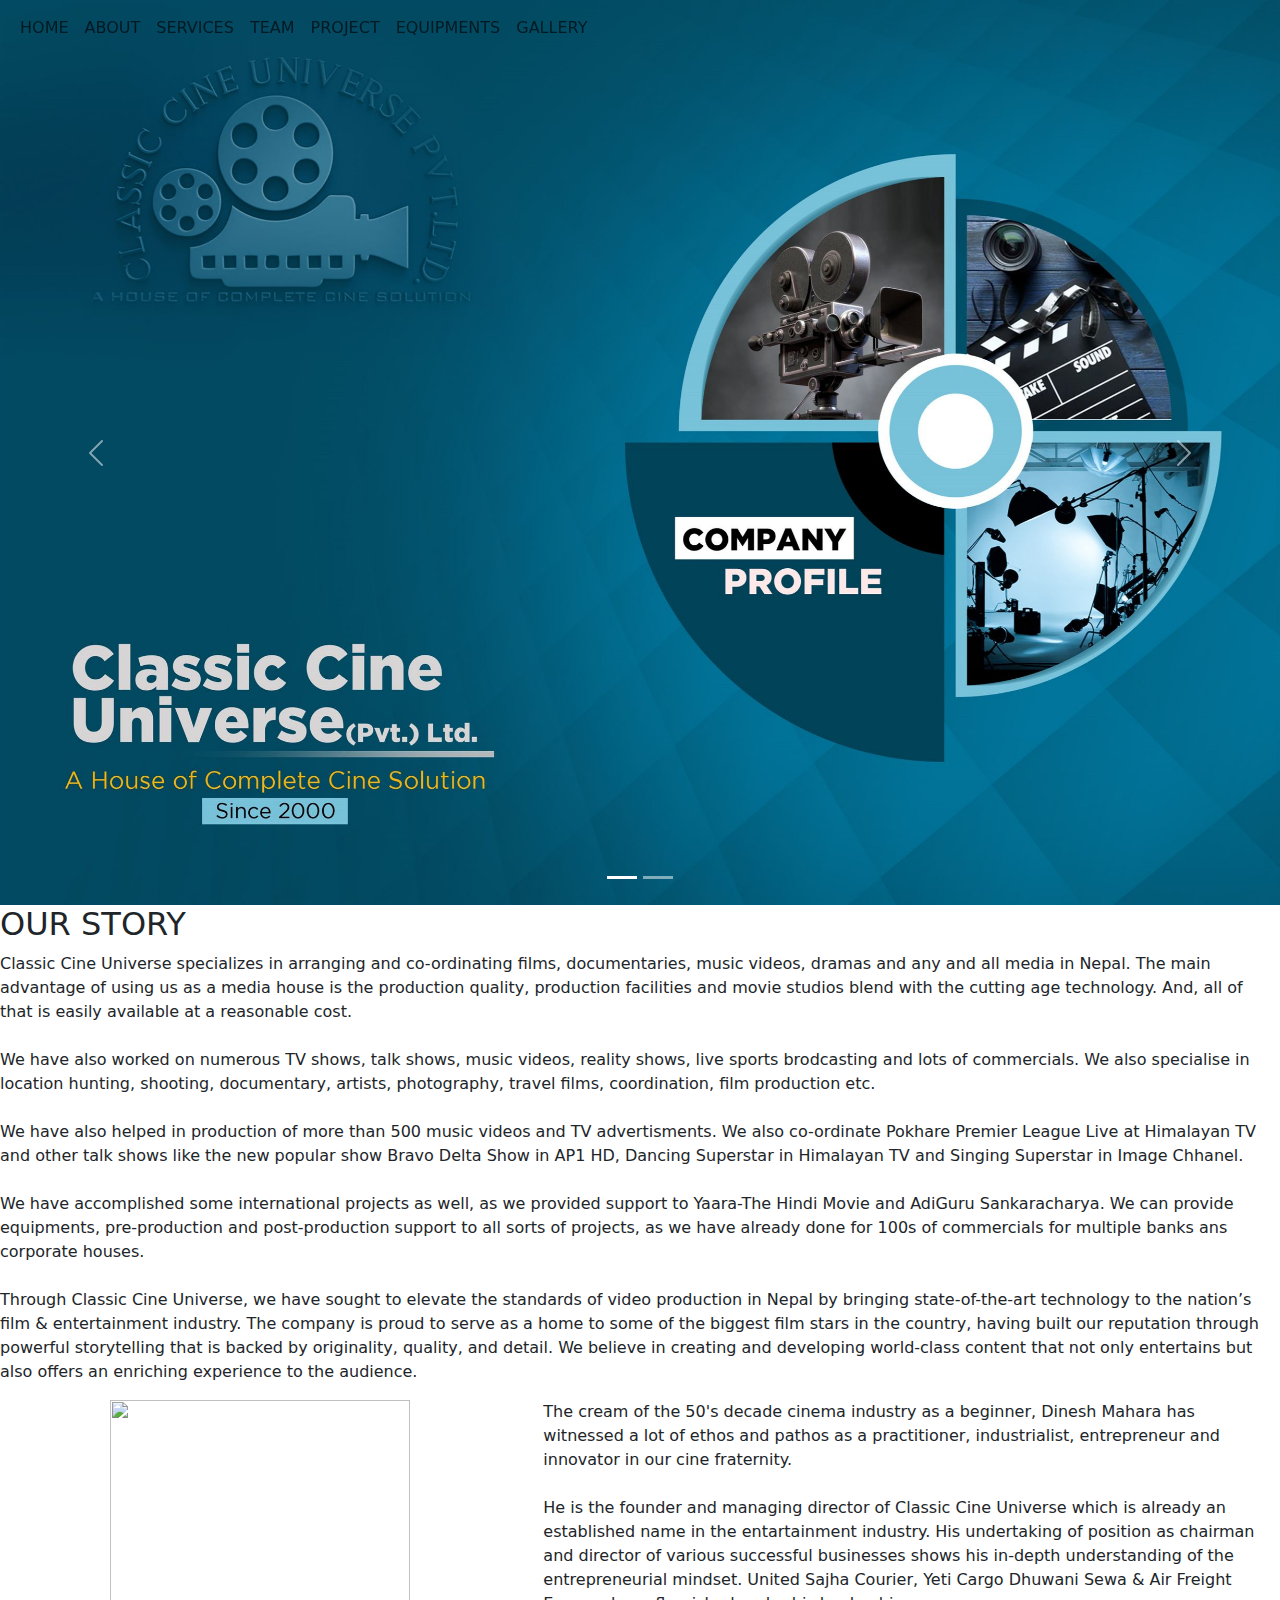
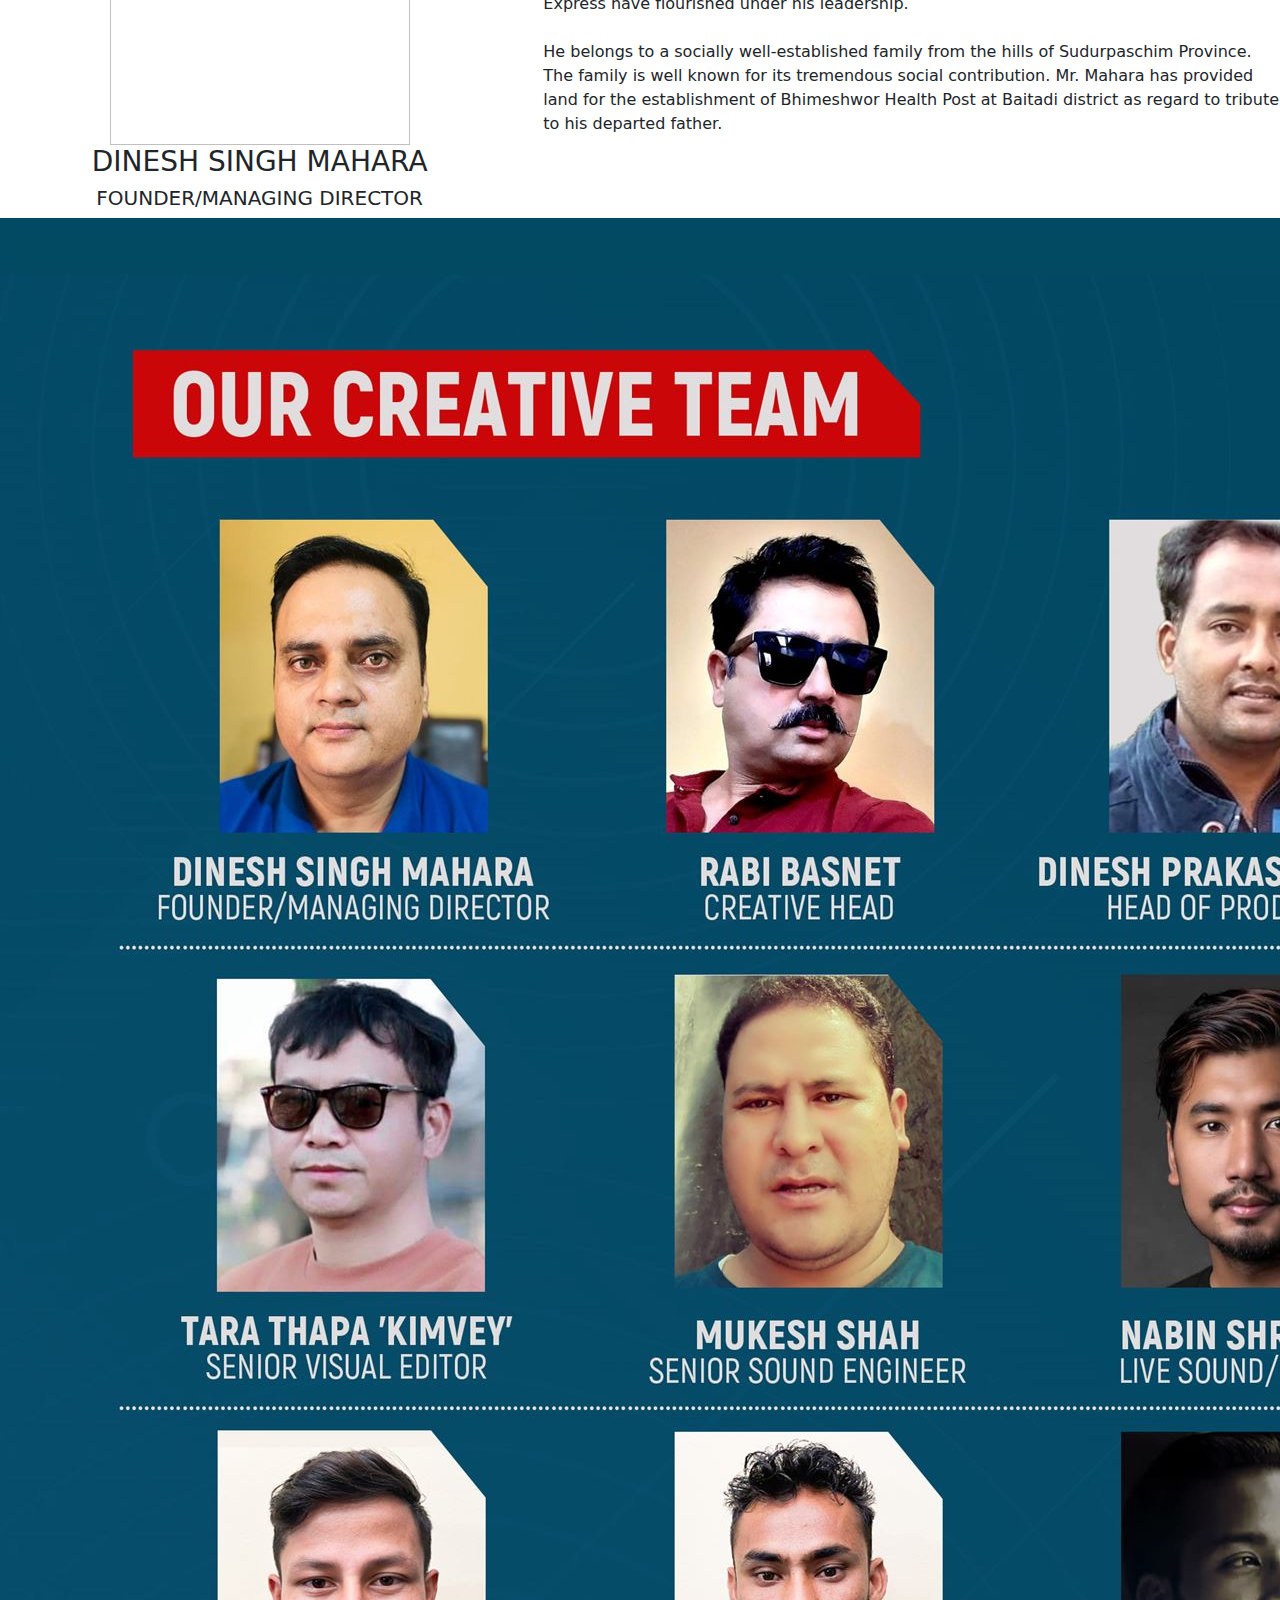
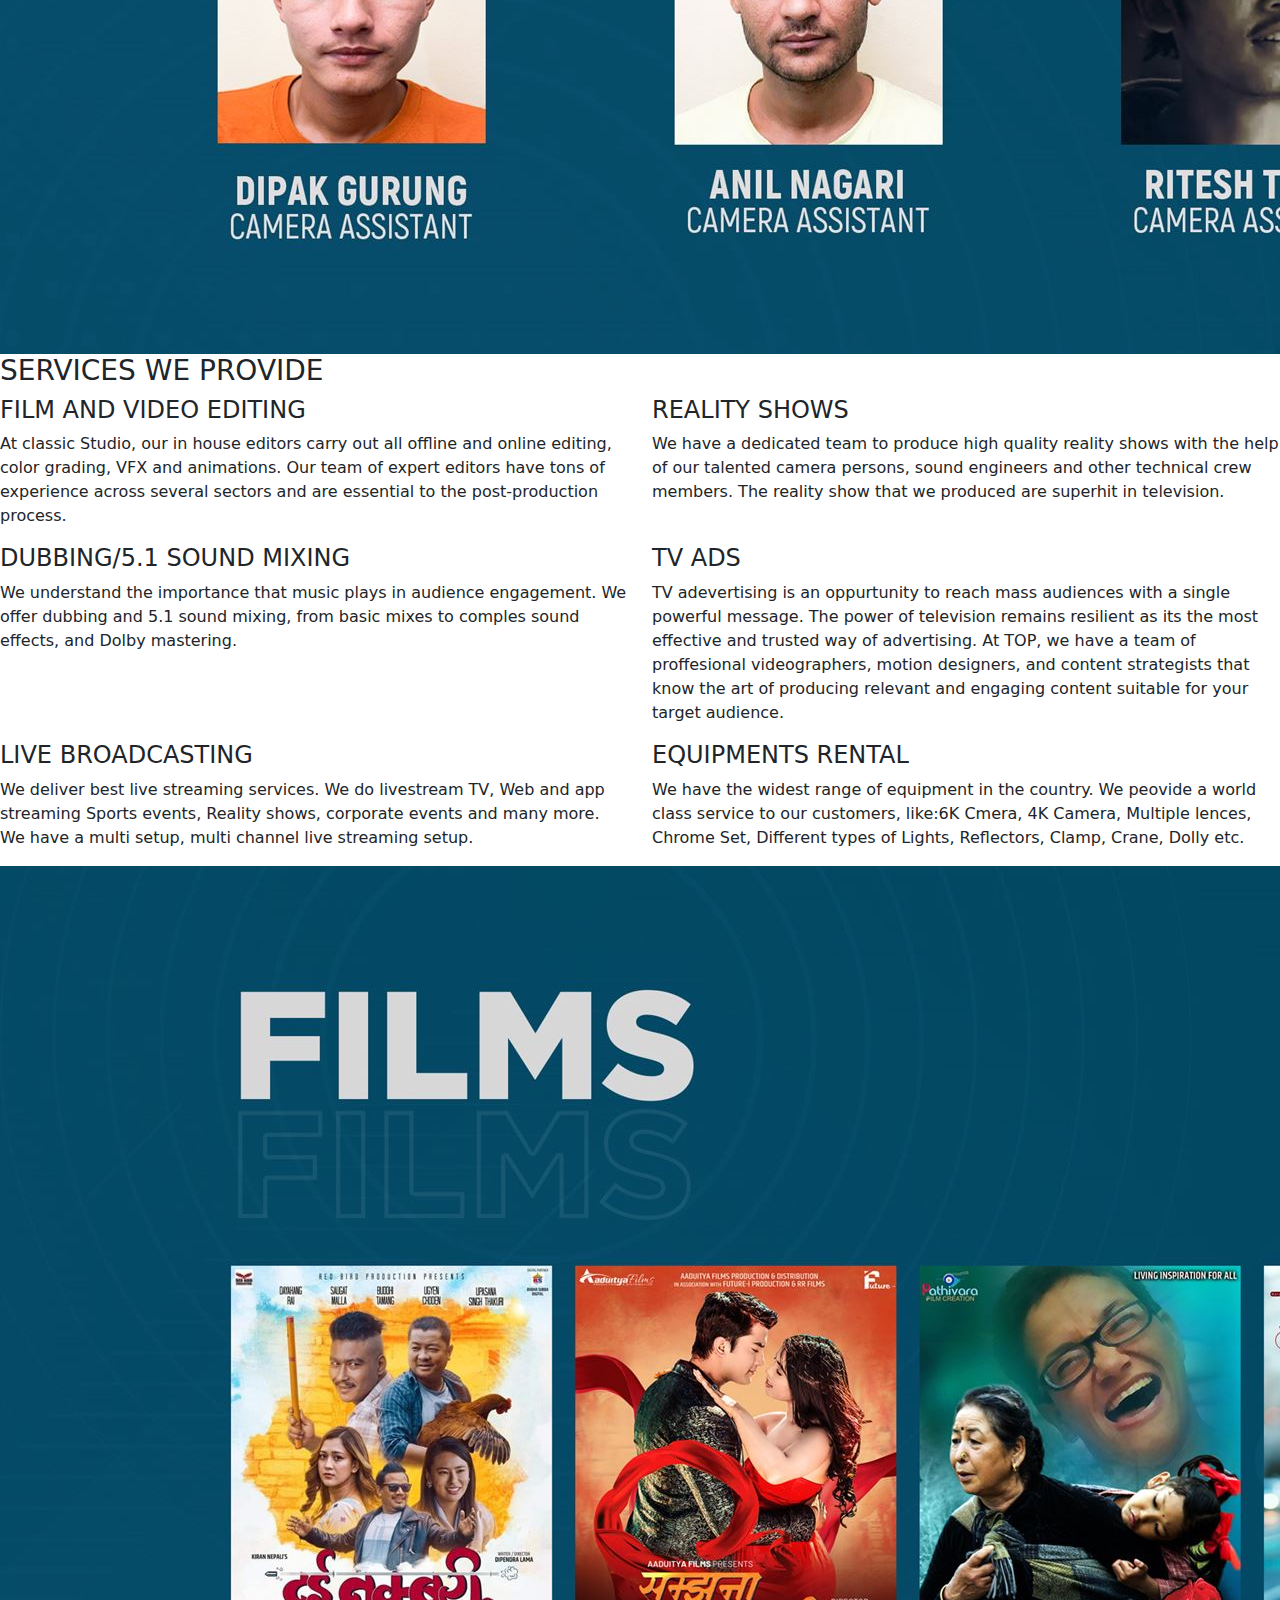
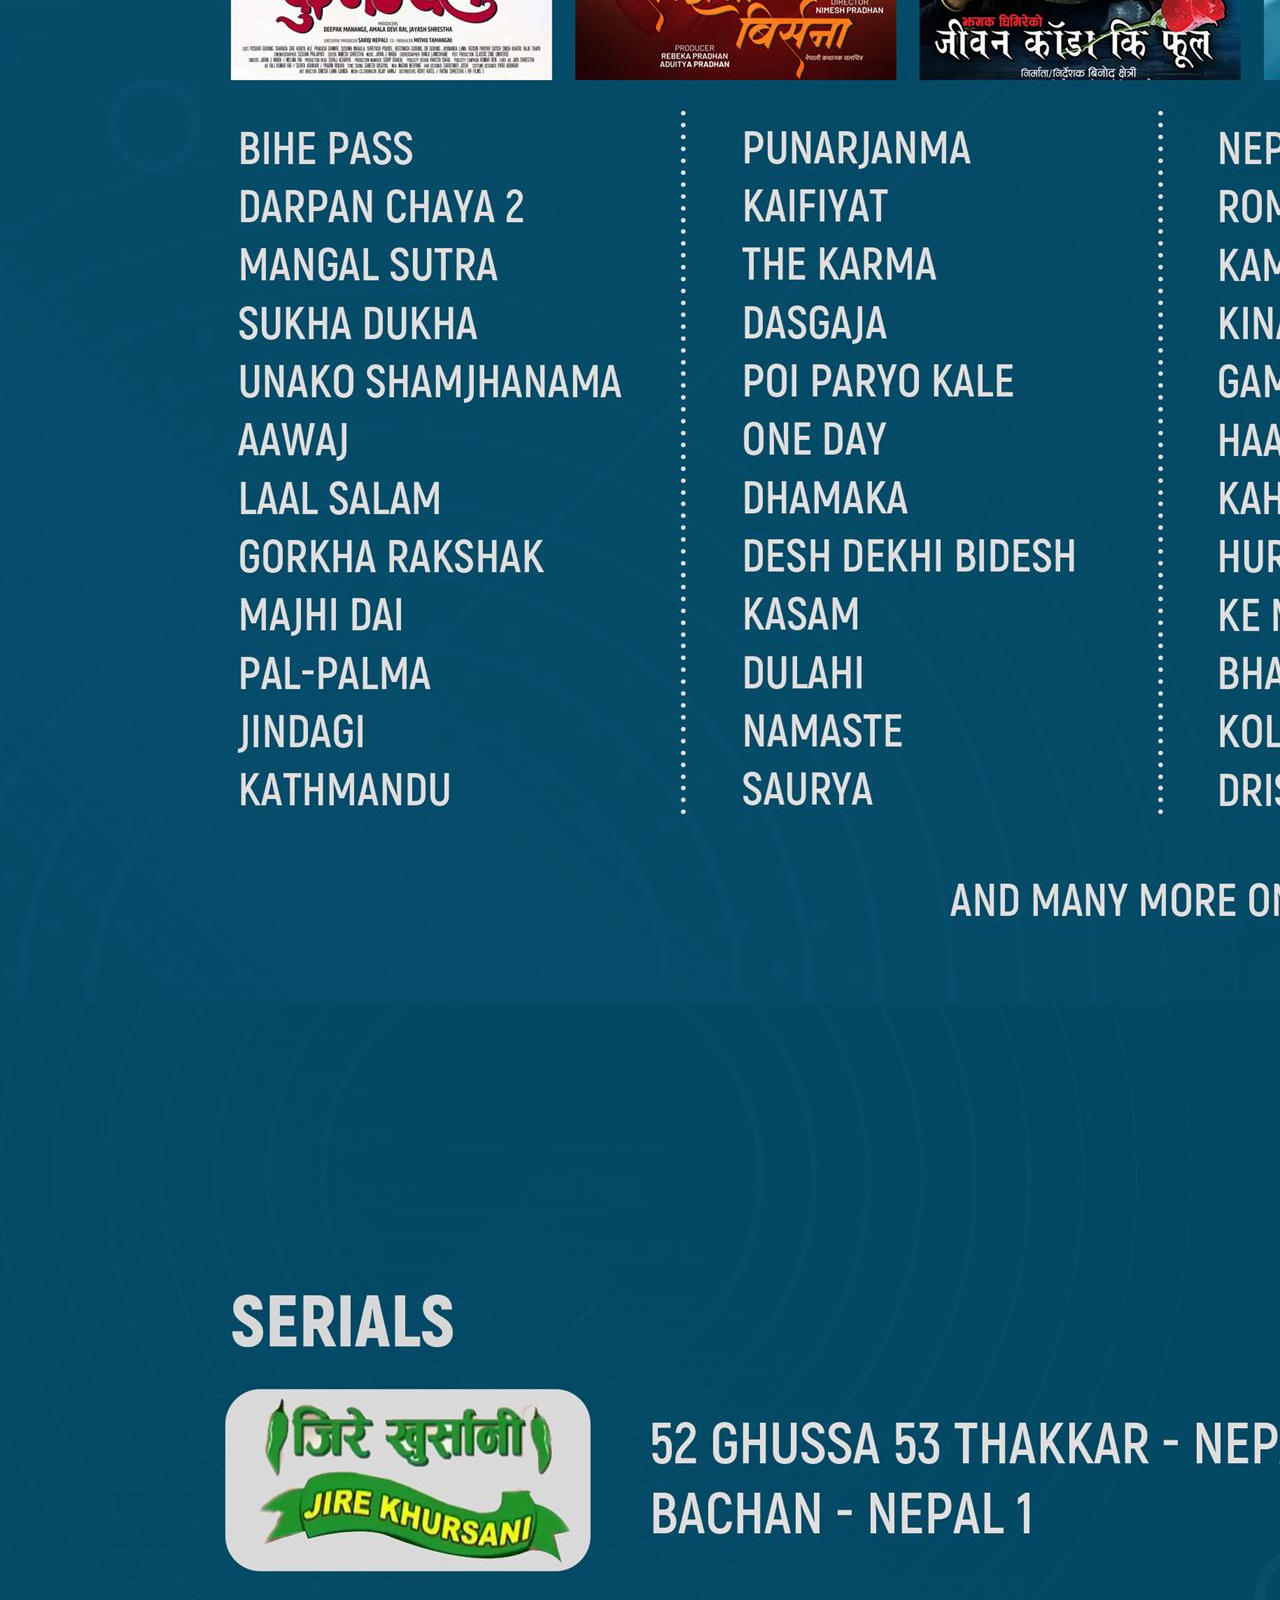
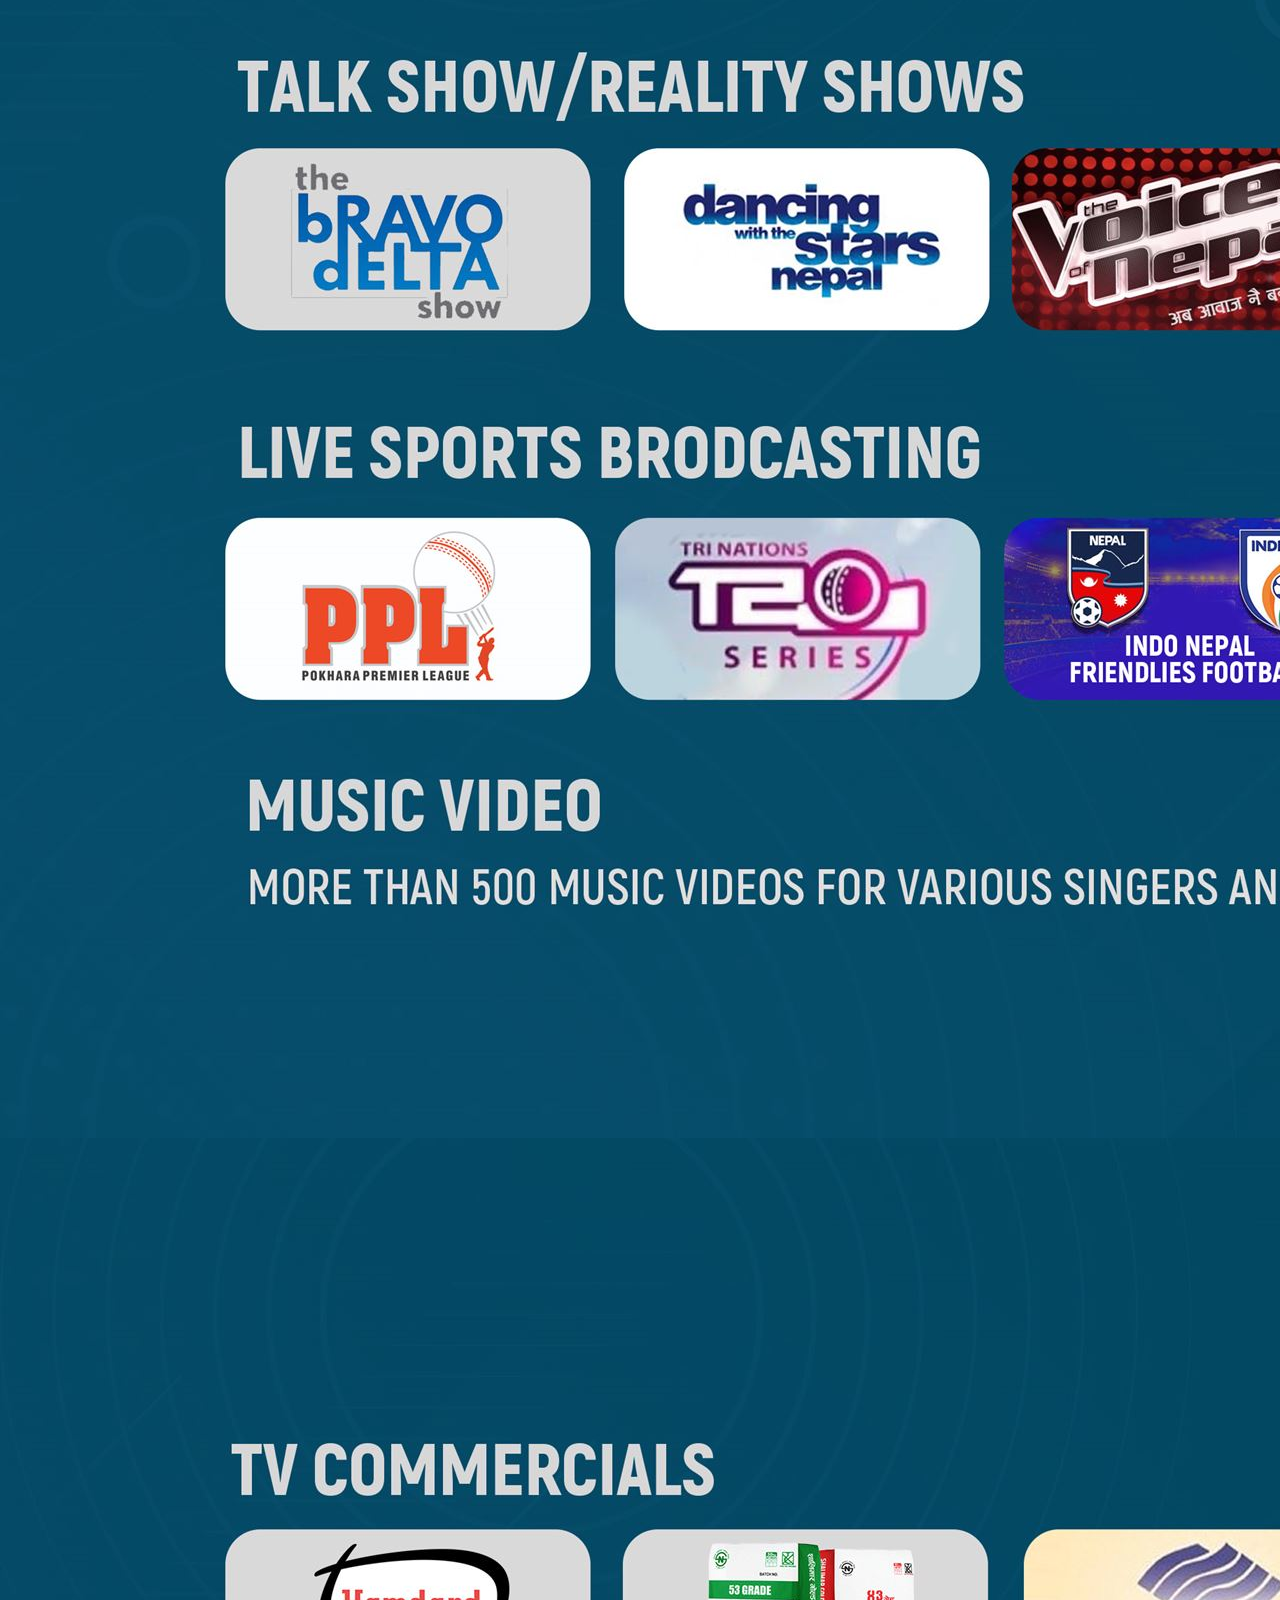
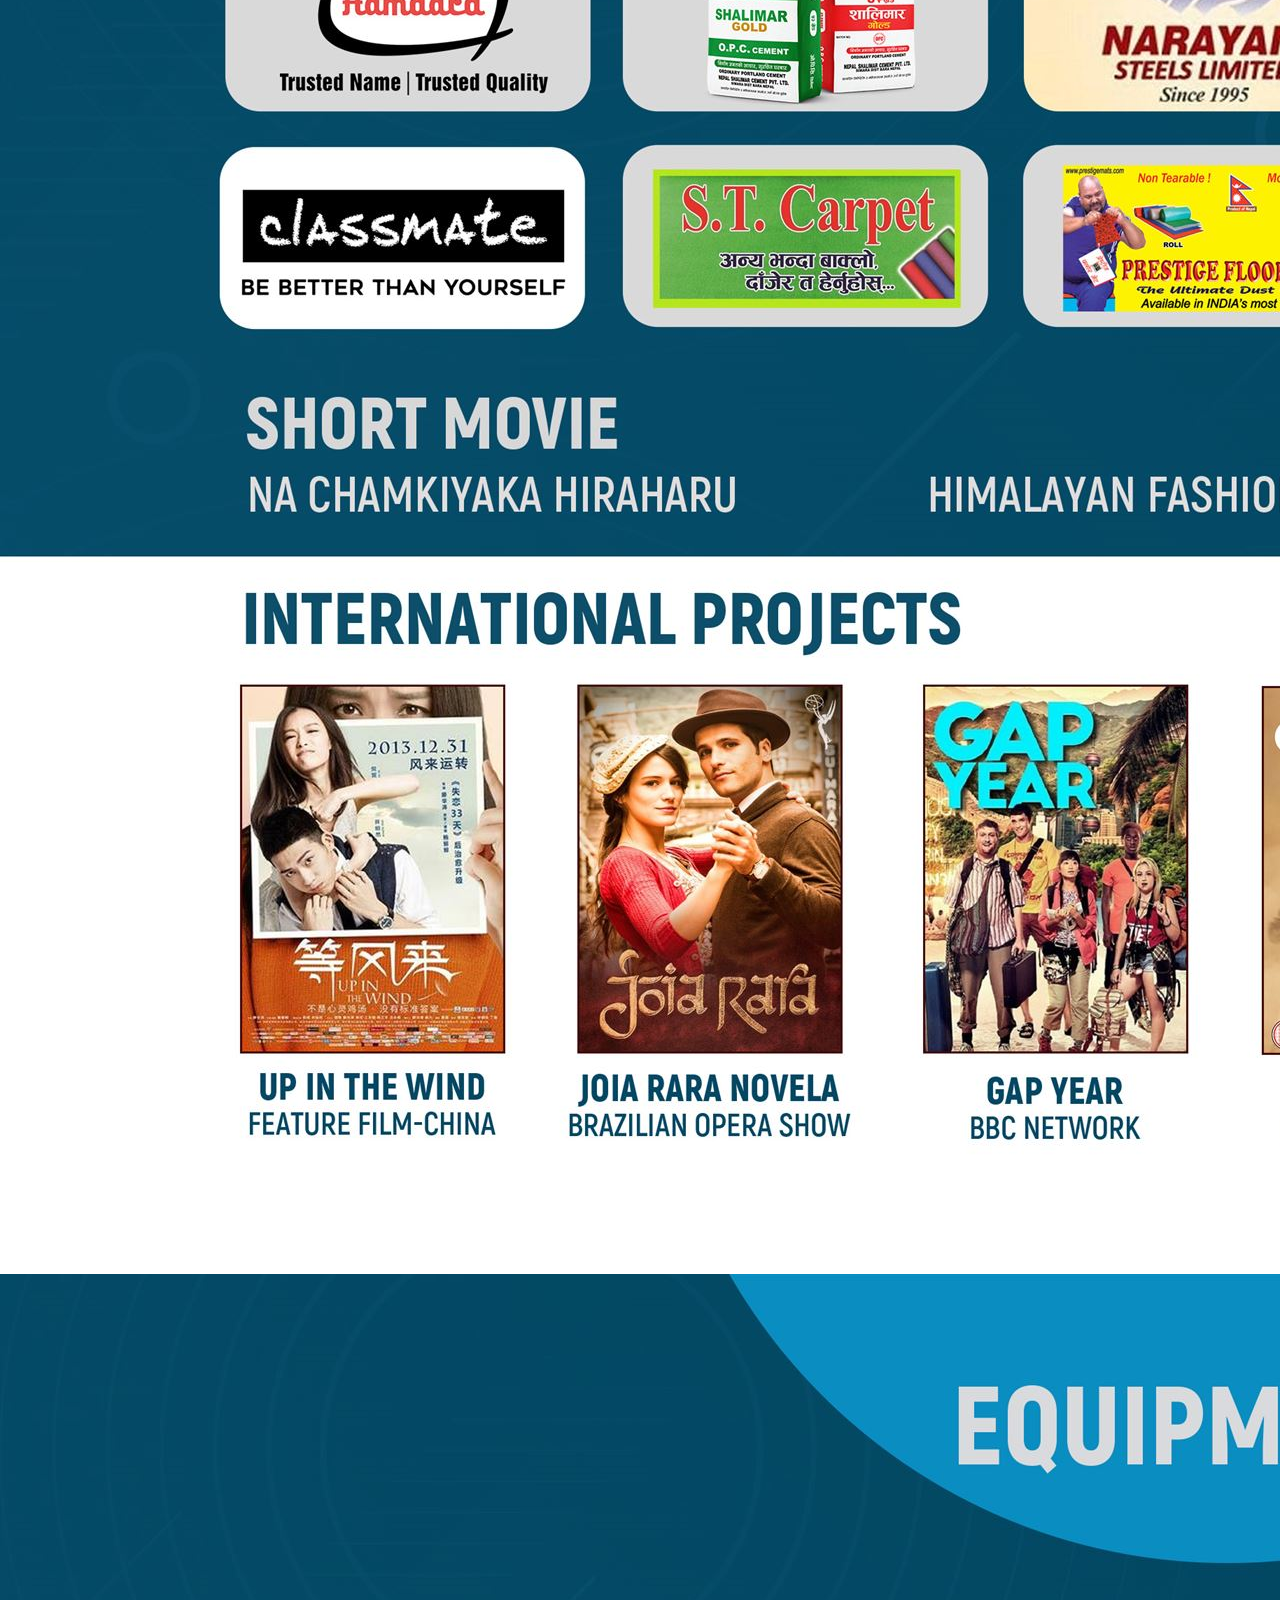
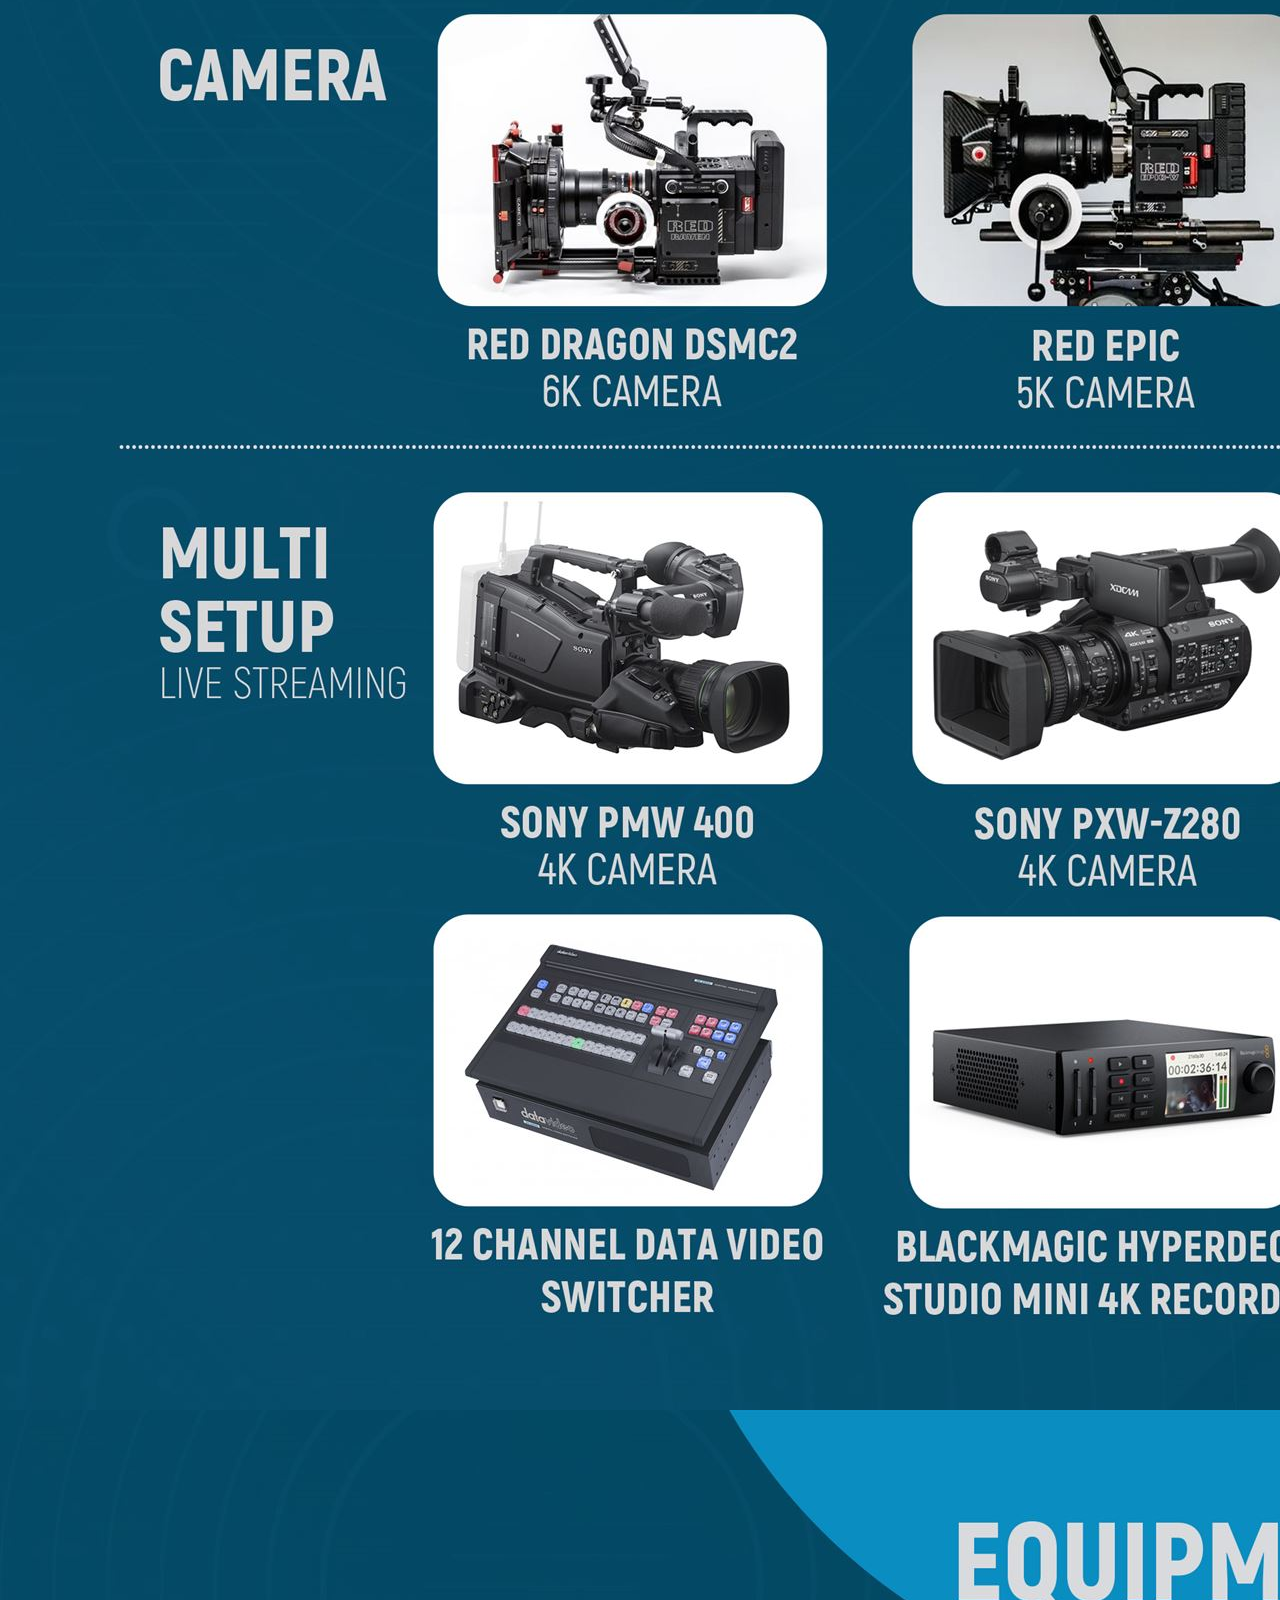
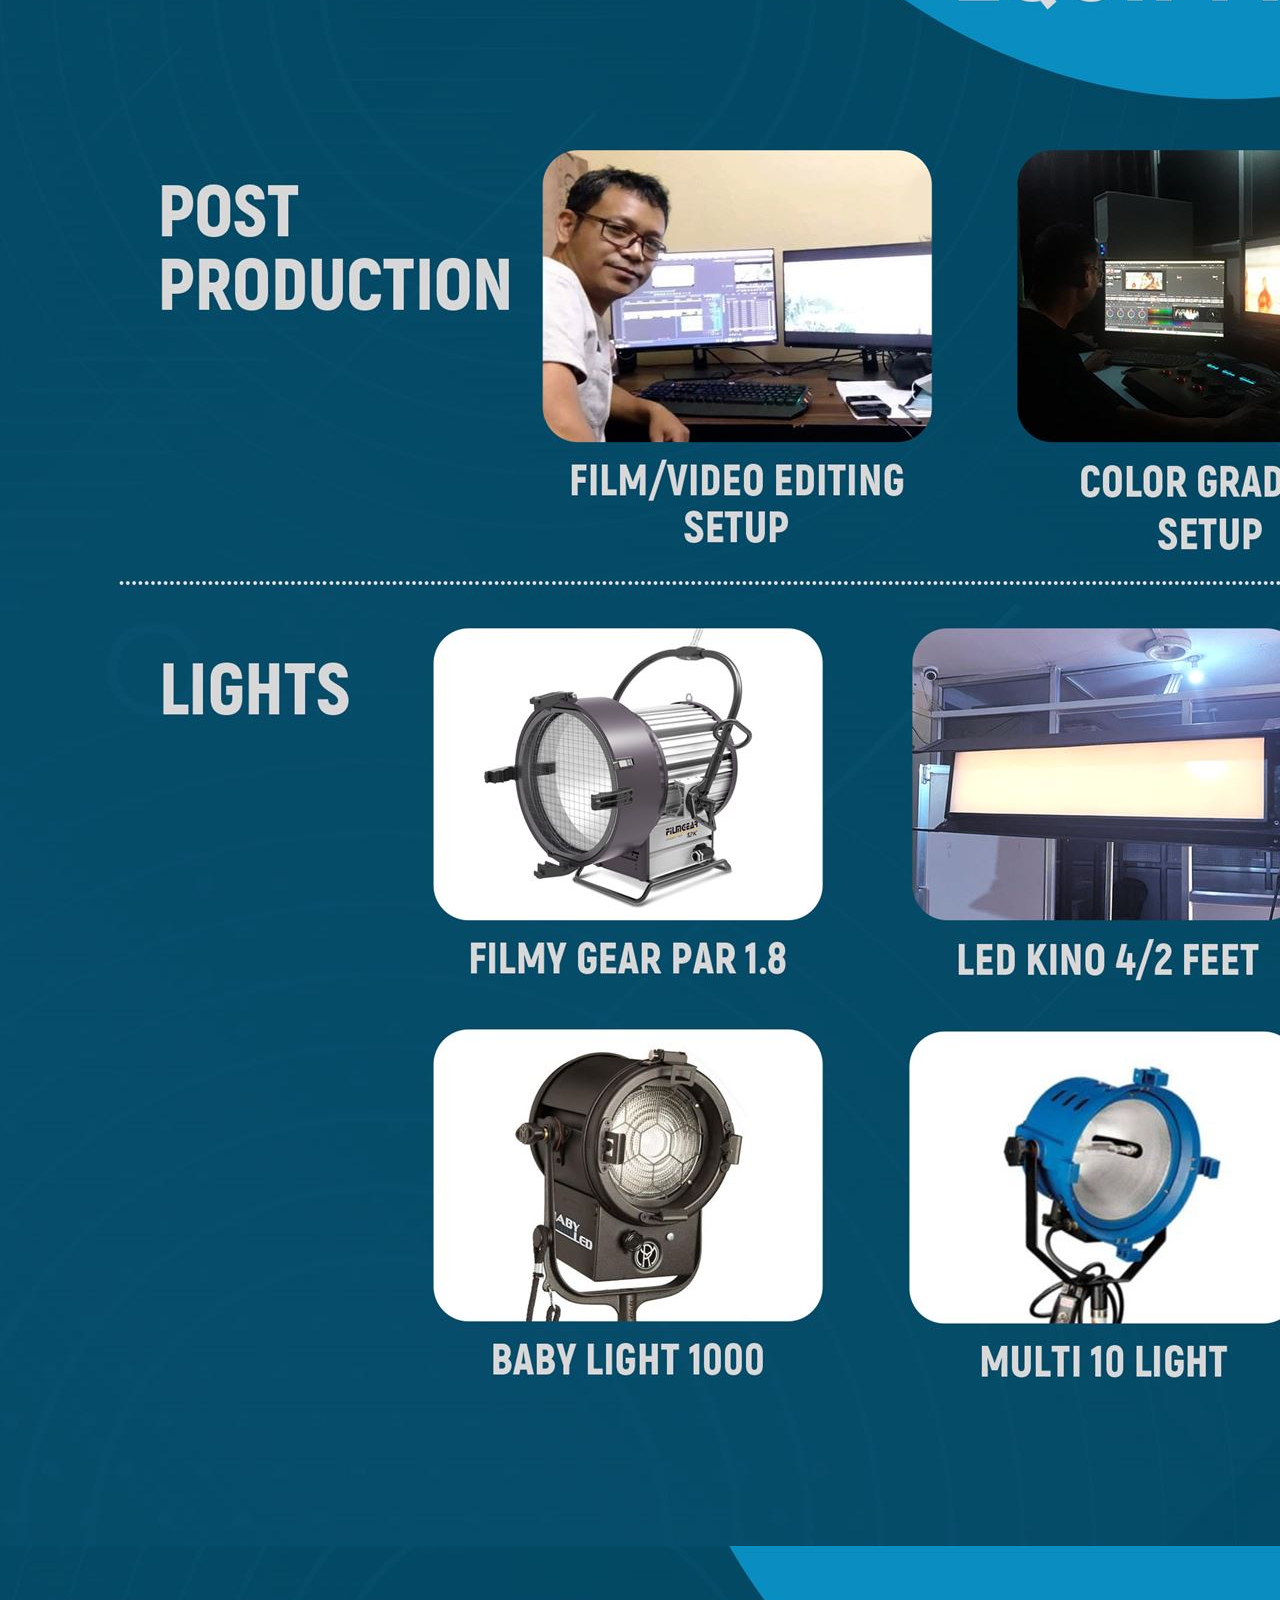
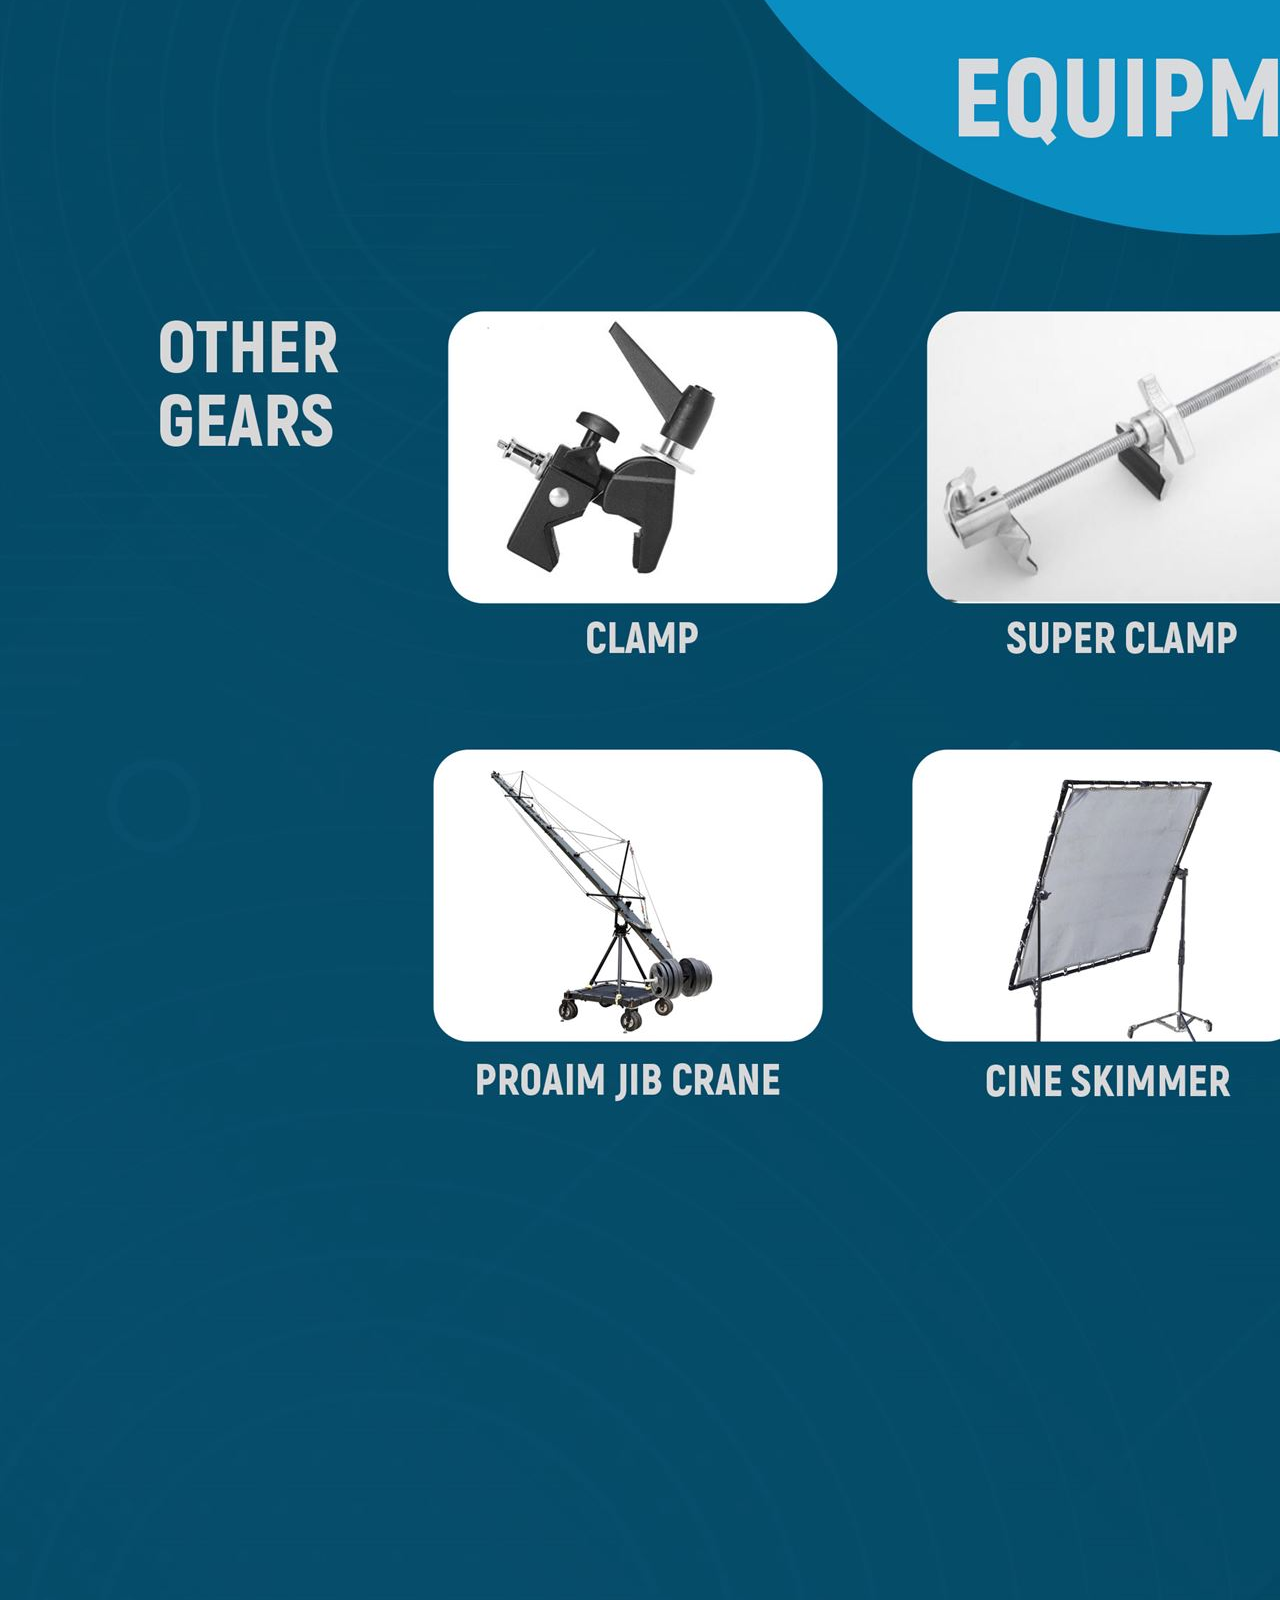
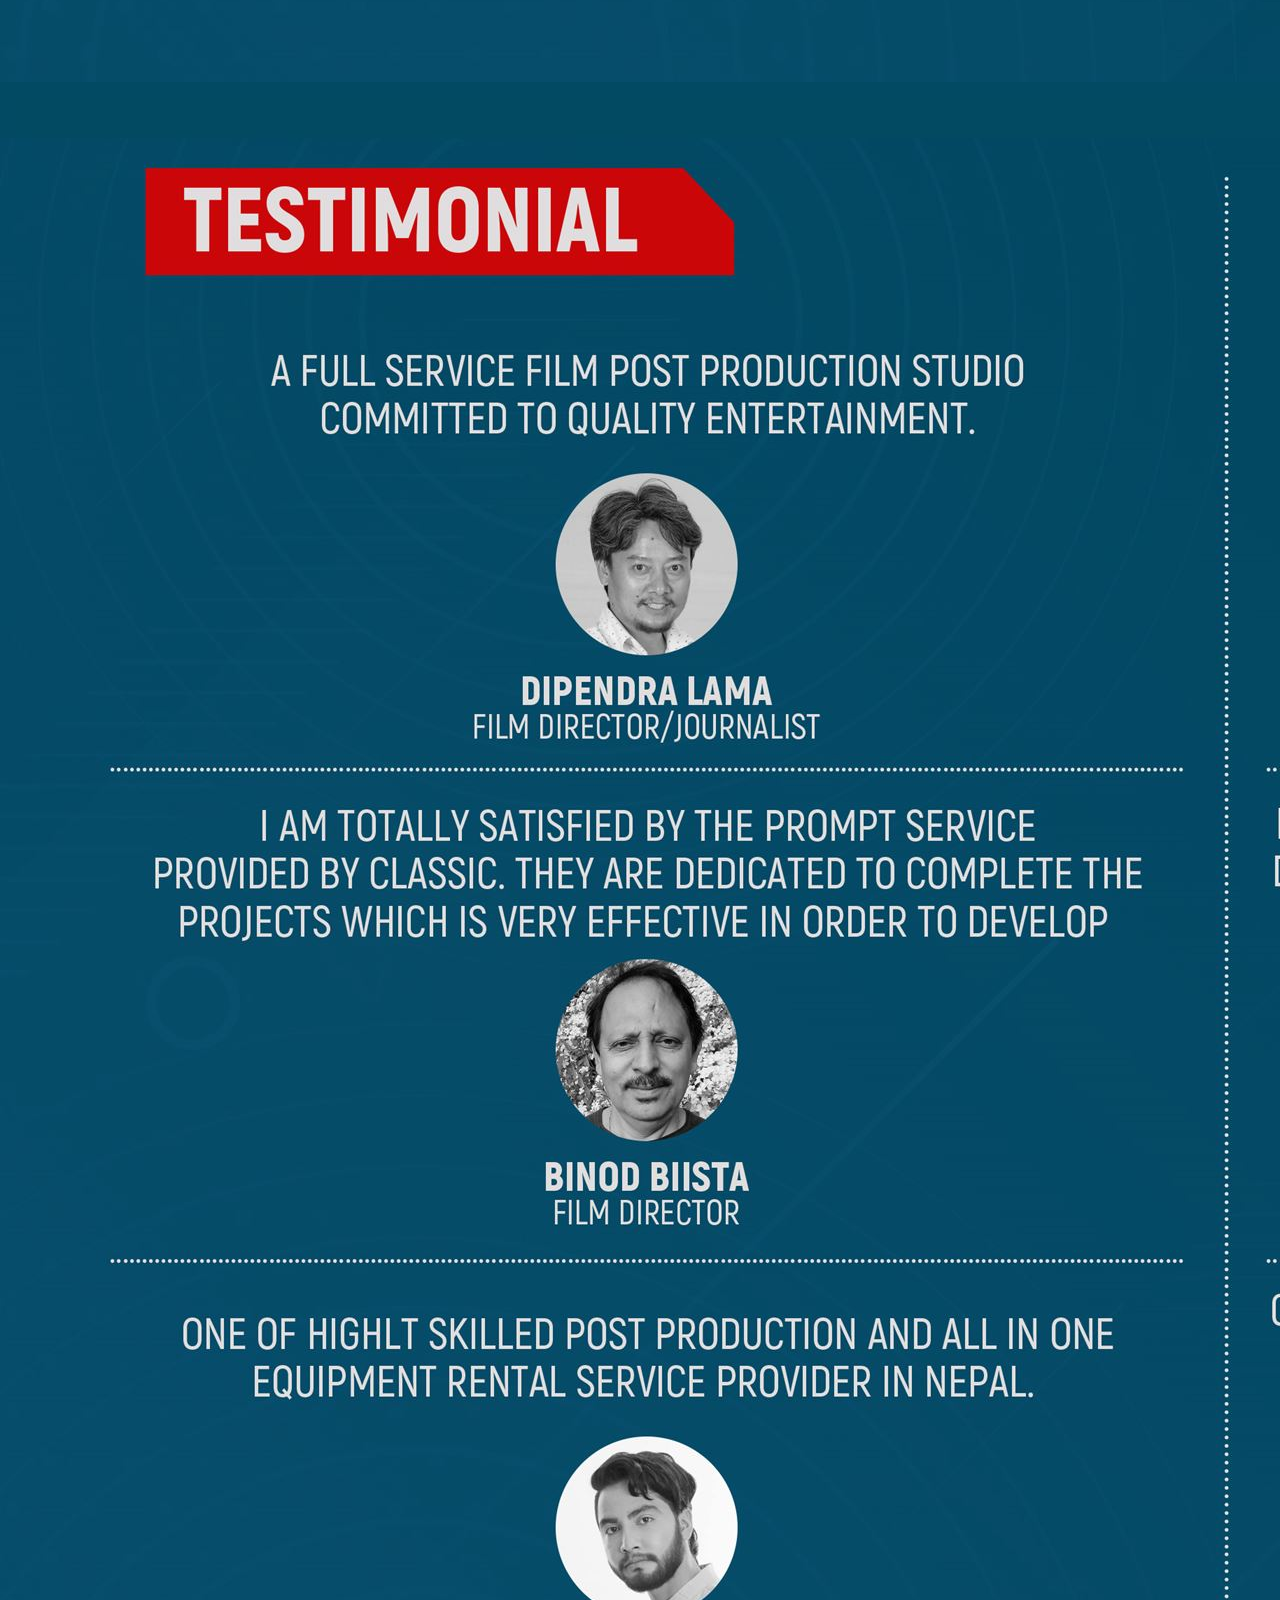
==== classic Cine universe.html @ 88aecdd5 "First Upload" ====
<!DOCTYPE html>
<html lang="en">
<head>
  <title>Classic Cine Universe</title>
  <meta charset="utf-8">
  <meta name="viewport" content="width=device-width, initial-scale=1">
  <link href="https://cdn.jsdelivr.net/npm/bootstrap@5.3.0/dist/css/bootstrap.min.css" rel="stylesheet">
  <script src="https://cdn.jsdelivr.net/npm/bootstrap@5.3.0/dist/js/bootstrap.bundle.min.js"></script>
   <link rel="stylesheet" type="text/css" href="classic cine universe.css">
</head>
<body>

<nav class="navbar navbar-expand-sm justify-content-center  fixed-top " id="navbar" >
  <div class="container-fluid ">
    <ul class="navbar-nav ">

      <li class="nav-item">
        <a class="nav-link" href="#" id="a">HOME</a>
      </li>
      <li class="nav-item">
        <a class="nav-link" href="#ABOUT" id="b">ABOUT</a>
      </li>
      <li class="nav-item">
        <a class="nav-link" href="#services" id="c">SERVICES</a>
      </li>
      <li class="nav-item">
        <a class="nav-link" href="#teams" id="d">TEAM</a>
      </li>
      <li class="nav-item">
        <a class="nav-link" href="#projects" id="e">PROJECT</a>
      </li>
      <li class="nav-item">
        <a class="nav-link" href="#equipments" id="f">EQUIPMENTS</a>
      </li>
      <li class="nav-item">
        <a class="nav-link" href="#gallery" id="g">GALLERY</a>
      </li>
    </ul>
  </div>
</nav>


<!--navbar-->

<!--background-->

<!-- Carousel -->
<div id="demo" class="carousel slide" data-bs-ride="carousel">

  <!-- Indicators/dots -->
  <div class="carousel-indicators">
    <button type="button" data-bs-target="#demo" data-bs-slide-to="0" class="active"></button>
    <button type="button" data-bs-target="#demo" data-bs-slide-to="1"></button>
  </div>
  
  <!-- The slideshow/carousel -->
  <div class="carousel-inner">
    <div class="carousel-item active">
      <img src="1.jpg" alt="Los Angeles" class="d-block" style="width:100%">
    </div>
    <div class="carousel-item">
      <img src="landing16.jpg" alt="Chicago" class="d-block" style="width:100%">
    </div>
    
  </div>
  
  <!-- Left and right controls/icons -->
  <button class="carousel-control-prev" type="button" data-bs-target="#demo" data-bs-slide="prev">
    <span class="carousel-control-prev-icon"></span>
  </button>
  <button class="carousel-control-next" type="button" data-bs-target="#demo" data-bs-slide="next">
    <span class="carousel-control-next-icon"></span>
  </button>
</div>


<!--carousel-->

<div class="background1">
<h2>OUR STORY</h2>
<div class="line">
  
</div>


<p>
  Classic Cine Universe specializes in arranging and co-ordinating films, documentaries, music videos, dramas and any and all media in Nepal. The main advantage of using us as a media house is the production quality, production facilities and movie studios blend with the cutting age technology. And, all of that is easily available at a reasonable cost.<br> <br>
We have also worked on numerous TV shows, talk shows, music videos, reality shows, live sports brodcasting and lots of commercials. We also specialise in location hunting, shooting, documentary, artists, photography, travel films, coordination, film production etc.<br> <br>
We have also helped in production of more than 500 music videos and TV advertisments. We also co-ordinate Pokhare Premier League Live at Himalayan TV and other talk shows like the new popular show Bravo Delta Show in AP1 HD, Dancing Superstar in Himalayan TV and Singing Superstar in Image Chhanel.<br> <br>
We have accomplished some international projects as well, as we provided support to Yaara-The Hindi Movie and AdiGuru Sankaracharya. We can provide equipments, pre-production and post-production support to all sorts of projects, as we have already done for 100s of commercials for multiple banks ans corporate houses.<br> <br>
Through Classic Cine Universe, we have sought to elevate the standards of video production in Nepal by bringing state-of-the-art technology to the nation’s film & entertainment industry.
The company is proud to serve as a home to some of the biggest film stars in the country, having built our reputation through powerful storytelling that is backed by originality, quality, and detail. We believe in creating and developing world-class content that not only entertains but also offers an enriching experience to the audience.
</p>
  
</div>


<div class="dinesh">
<div class="row">


<div class="col-sm-5 " align="center">
<img src="Prakash Mahara PP.jpg" height="345" width="300">
<h3>DINESH SINGH MAHARA</h3>
<h5>FOUNDER/MANAGING DIRECTOR</h5>
</div>

<div class="col-sm-7">
<p>The cream of the 50's decade cinema industry as a beginner, Dinesh Mahara has witnessed a lot of ethos and pathos as a practitioner, industrialist, entrepreneur and innovator in our cine fraternity.
<br> <br>
He is the founder and managing director of Classic Cine Universe which is already an established name in the entartainment industry. His undertaking of position as chairman and director of various successful businesses shows his in-depth understanding of the entrepreneurial mindset. United Sajha Courier, Yeti Cargo Dhuwani Sewa & Air Freight Express have flourished under his leadership.
<br> <br>
He belongs to a socially well-established family from the hills of Sudurpaschim Province. The family is well known for its tremendous social contribution. Mr. Mahara has provided land for the establishment of Bhimeshwor Health Post at Baitadi district as regard to tribute to his departed father.</p>
</div>
</div>
</div>


<!--section-->
<div class="teams" id="teams">

<div class="row">
<div class="col-sm-12">
<img src="team4.jpg">
</div>
</div>

</div>

<!--section-->


<div class="services">
<div class="text">
<h3> SERVICES WE PROVIDE </h3>
</div>
<div class="row row1">

<div class="col-sm-6 col">
<h4>FILM AND VIDEO EDITING</h4>
<P>At classic Studio, our in house editors carry out all offline and online editing, color grading, VFX and animations. Our team of expert editors have tons of experience across several sectors and are essential to the post-production process. </P>

</div>
<div class="col-sm-6 col">
<H4>REALITY SHOWS</H4>
<p>We have a dedicated team to produce high quality reality shows with the help of our talented camera persons, sound engineers and other technical crew members. The reality show that we produced are superhit in television.</p>

</div>

</div>

<div class="row row2">

<div class="col-sm-6 col">
<h4>DUBBING/5.1 SOUND MIXING</h4>
<P>We understand the importance that music plays in audience engagement. We offer dubbing and 5.1 sound mixing, from basic mixes to comples sound effects, and Dolby mastering. </P>

</div>
<div class="col-sm-6 col">
<h4>TV ADS</h4>
<P> TV adevertising is an oppurtunity to reach mass audiences with a single powerful message. The power of television remains resilient as its the most effective and trusted way of advertising. At TOP, we have a team of proffesional videographers, motion designers, and content strategists that know the art of producing relevant and engaging content suitable for your target audience. </P>
</div>

</div>



<div class="row row3">

<div class="col-sm-6">
<h4>LIVE BROADCASTING</h4>
<P>We deliver best live streaming services. We do livestream TV, Web and app streaming Sports events, Reality shows, corporate events and many more. We have a multi setup, multi channel live streaming setup.</P>

</div>
<div class="col-sm-6">
<h4>EQUIPMENTS RENTAL</h4>
<P>We have the widest range of equipment in the country. We peovide a world class service to our customers, like:6K Cmera, 4K Camera, Multiple lences, Chrome Set, Different types of Lights, Reflectors, Clamp, Crane, Dolly etc. </P>
</div>

</div>
</div>

<!--services-->

<!--section-->
<div class="projects" id="projects">

<div class="row">
<div class="col-sm-12">
<img src="projects completed5.jpg">
</div>
</div>

<div class="row">
<div class="col-sm-12">
<img src="projects completed6.jpg">
</div>
</div>
<div class="row">
<div class="col-sm-12">
<img src="projects completed.jpg">
</div>
</div>


</div>

<!--section-->

<!--section-->
<div class="equipments" id="equipments">

<div class="row">
<div class="col-sm-12">
<img src="equipments8.jpg">
</div>
</div>

<div class="row">
<div class="col-sm-12">
<img src="equipments9.jpg">
</div>
</div>

<div class="row">
<div class="col-sm-12">
<img src="equipments10.jpg">
</div>
</div>

</div>

<!--section-->

<!--section-->
<div class="testimonial" id="section13">

<div class="row">
<div class="col-sm-12">
<img src="testimonial11.jpg">
</div>
</div>

</div>

<!--section-->
<!--section-->
<div class="gallery" id="gallery">

<div class="row">
<div class="col-sm-12">
<img src="gallery12.jpg">
</div>
</div>

</div>

<!--section-->

<!--section-->
<div class="footer"> 

<div class="row">
<div class="col-sm-12">
<img src="footer14.jpg">
</div>
</div>

</div>

<!--section-->


</body>
</html>

<script>
// When the user scrolls down 80px from the top of the document, resize the navbar's padding and the logo's font size
window.onscroll = function() {scrollFunction()};

function scrollFunction() {
  if (document.body.scrollTop > 80 || document.documentElement.scrollTop > 80) {
    document.getElementById("navbar").style.background = "#046081";
    document.getElementById("a").style.color = "white";
    document.getElementById("b").style.color = "white";
    document.getElementById("c").style.color = "white";
    document.getElementById("d").style.color = "white";
    document.getElementById("e").style.color = "white";
    document.getElementById("f").style.color = "white";
    document.getElementById("g").style.color = "white";
  } else {
    document.getElementById("navbar").style.background = "white";
    document.getElementById("a" ).style.color = "black";
      document.getElementById("b").style.color = "black";
    document.getElementById("c").style.color = "black";
    document.getElementById("d").style.color = "black";
    document.getElementById("e").style.color = "black";
    document.getElementById("f").style.color = "black";
    document.getElementById("g").style.color = "black";
  }
}
</script>
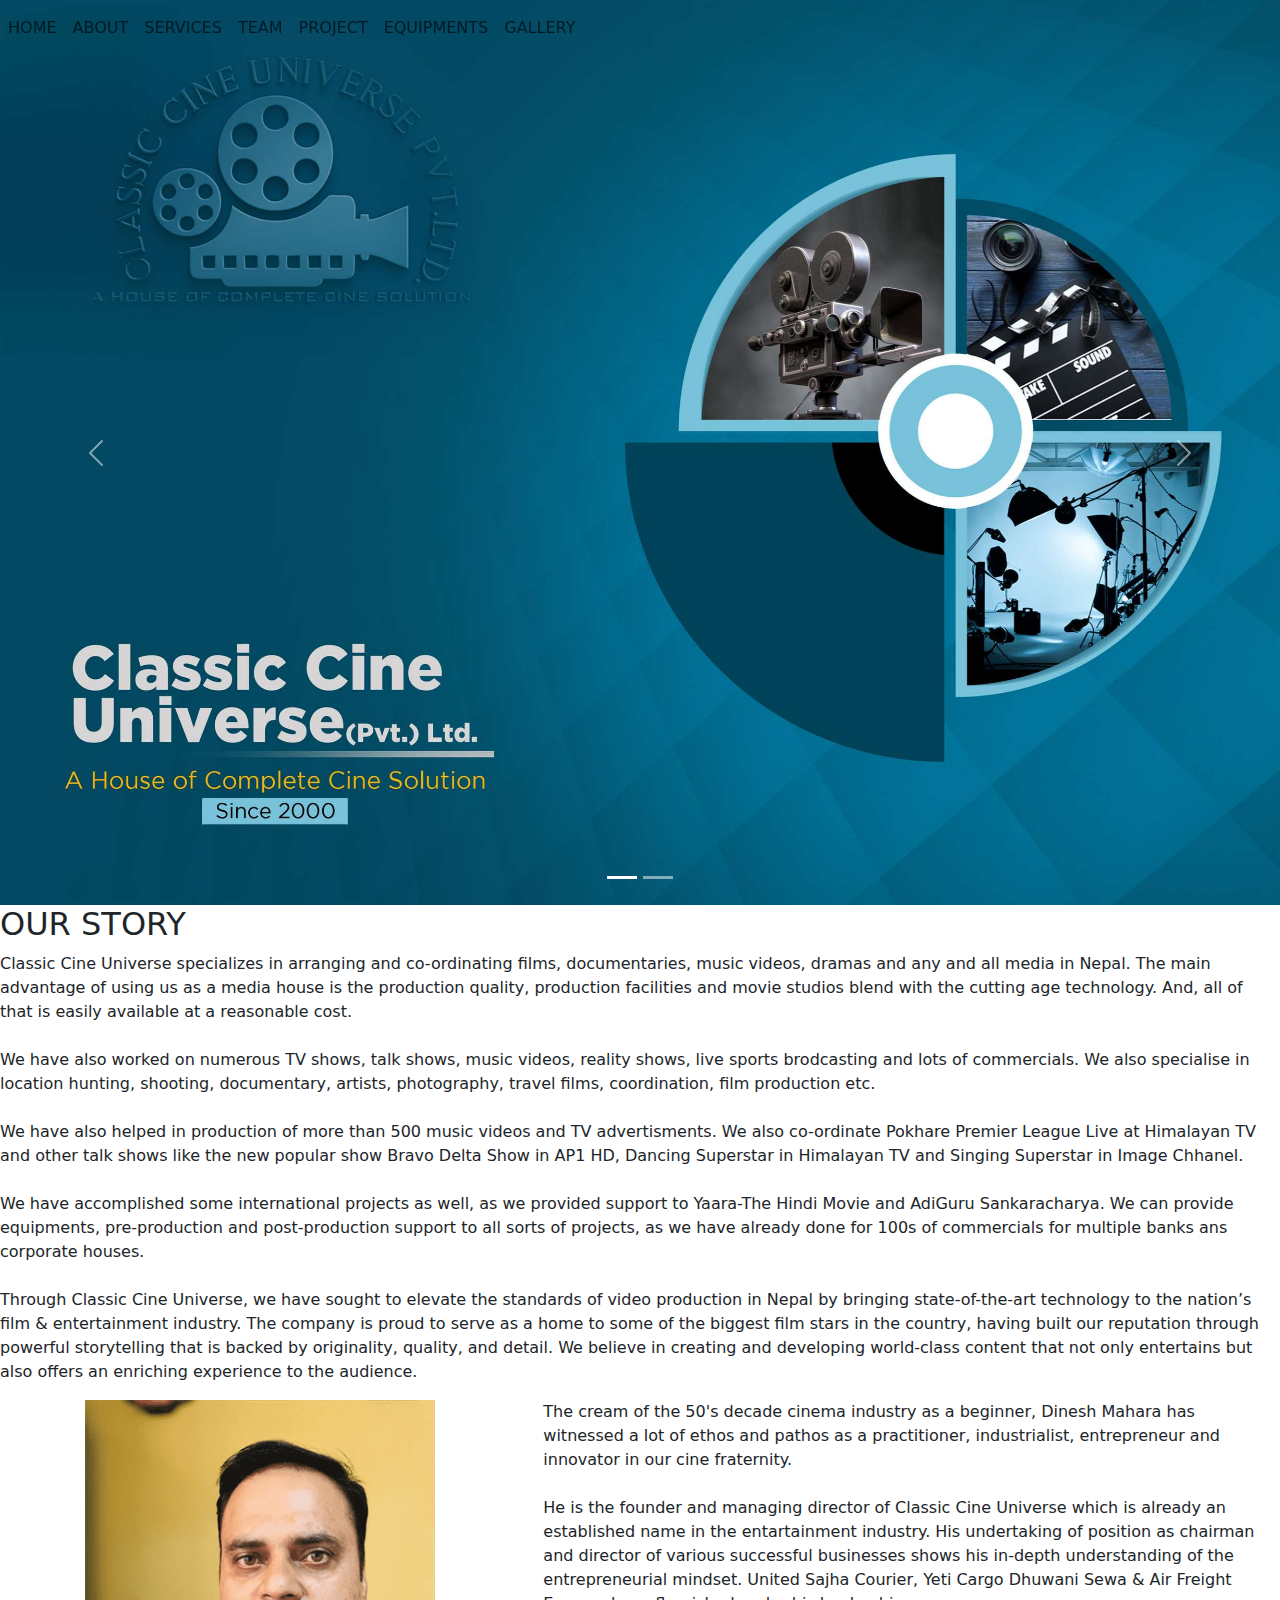
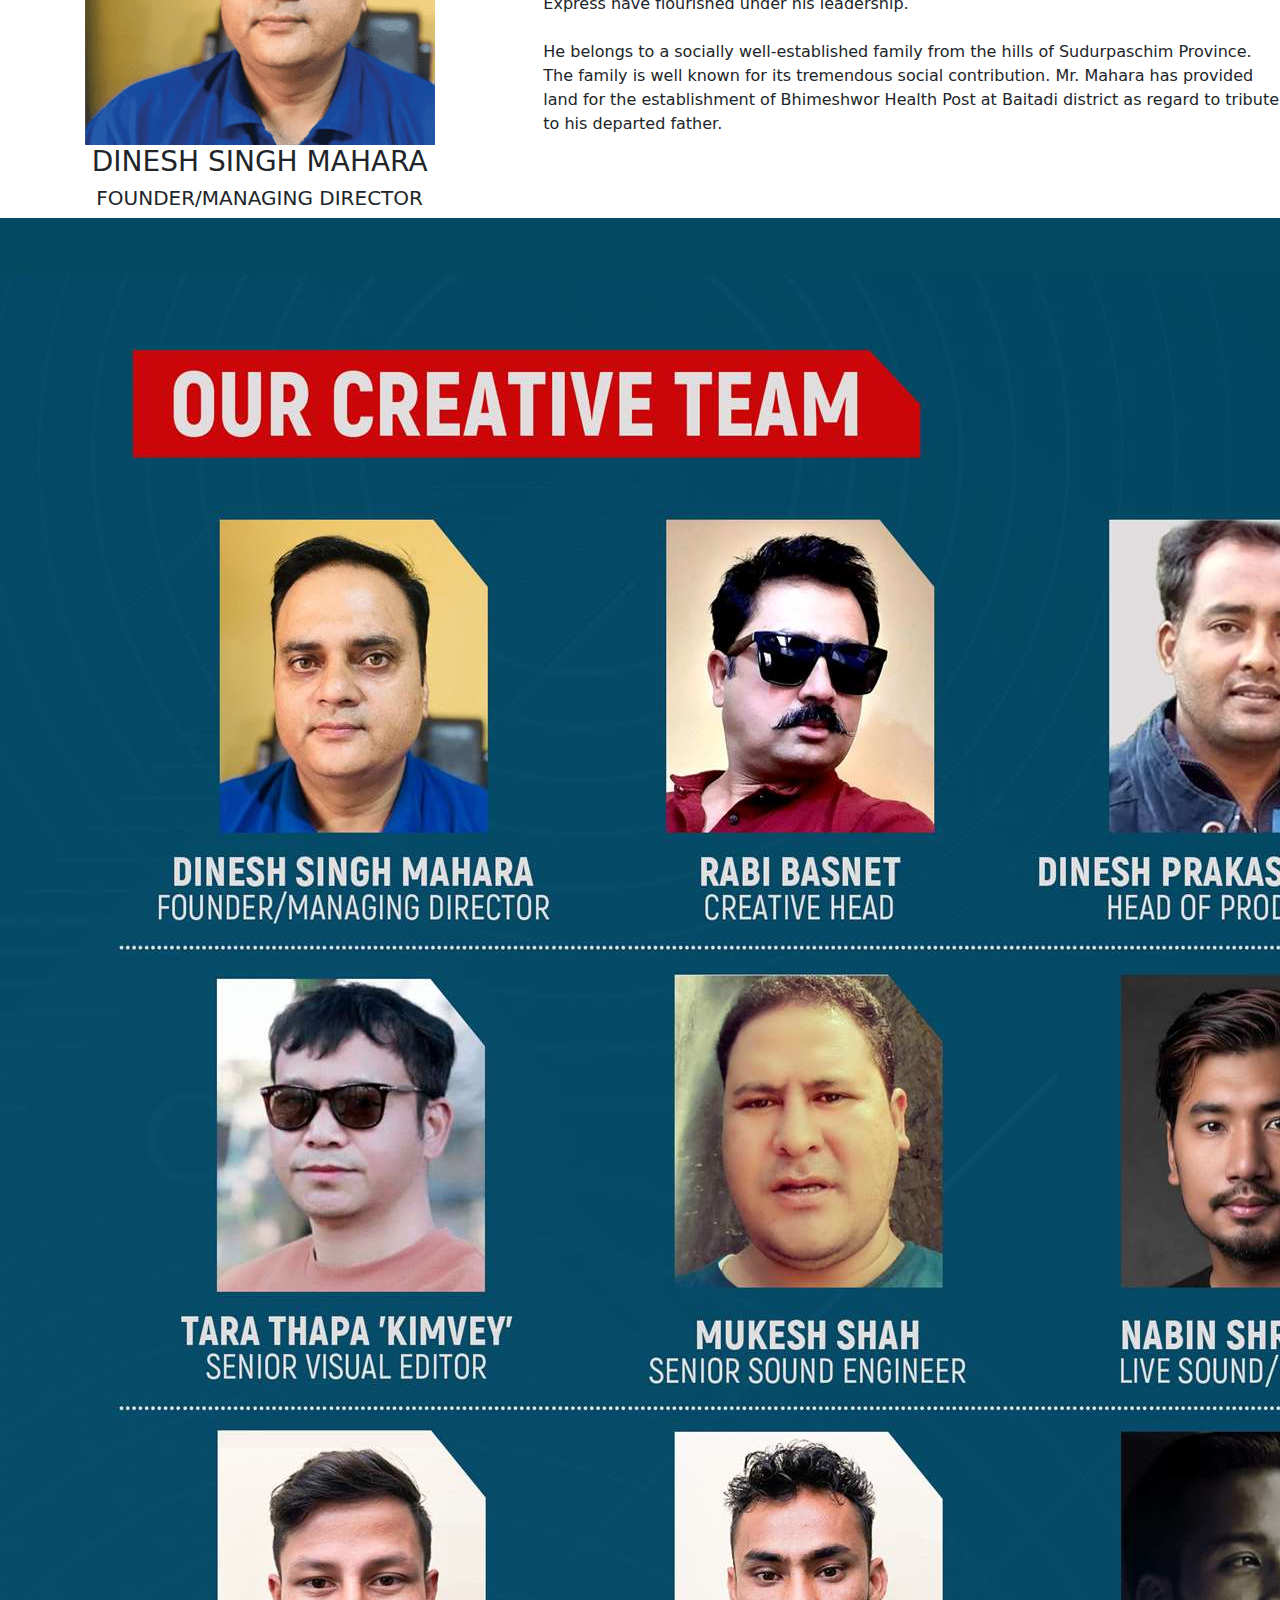
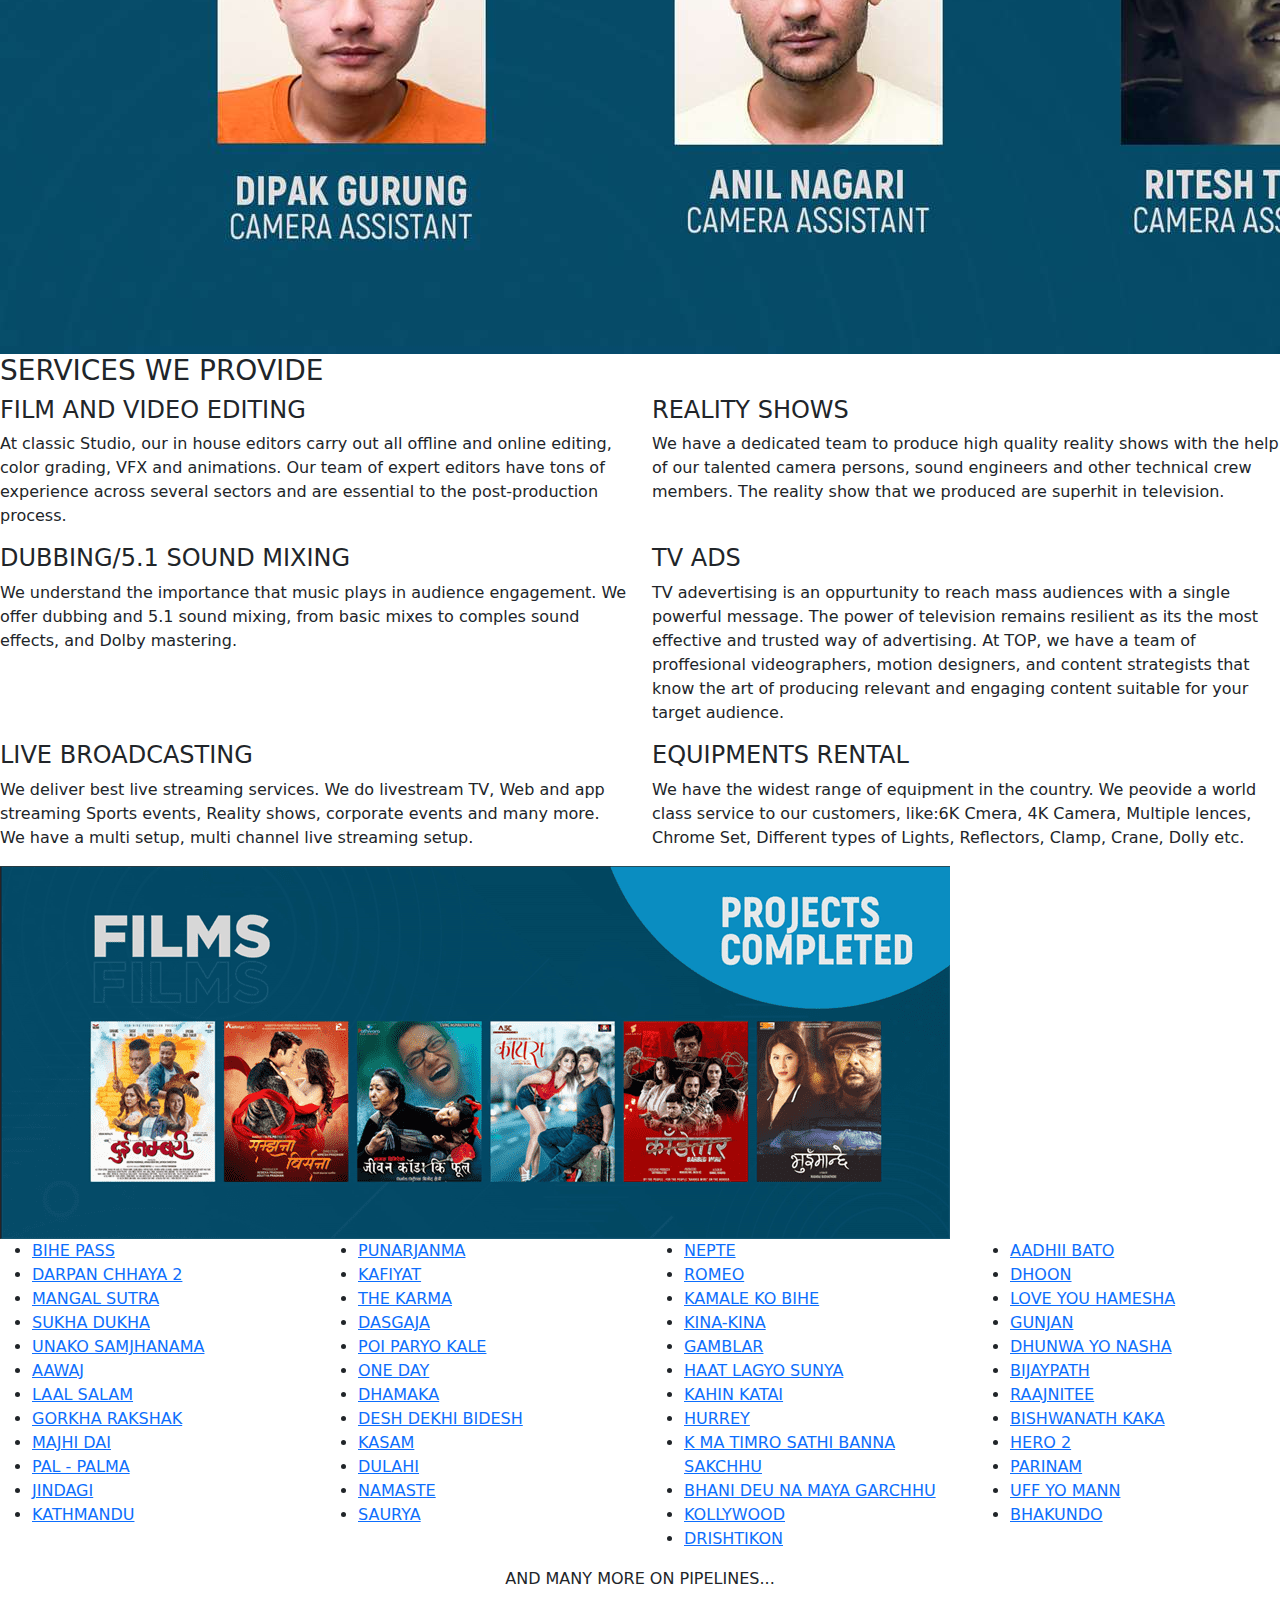
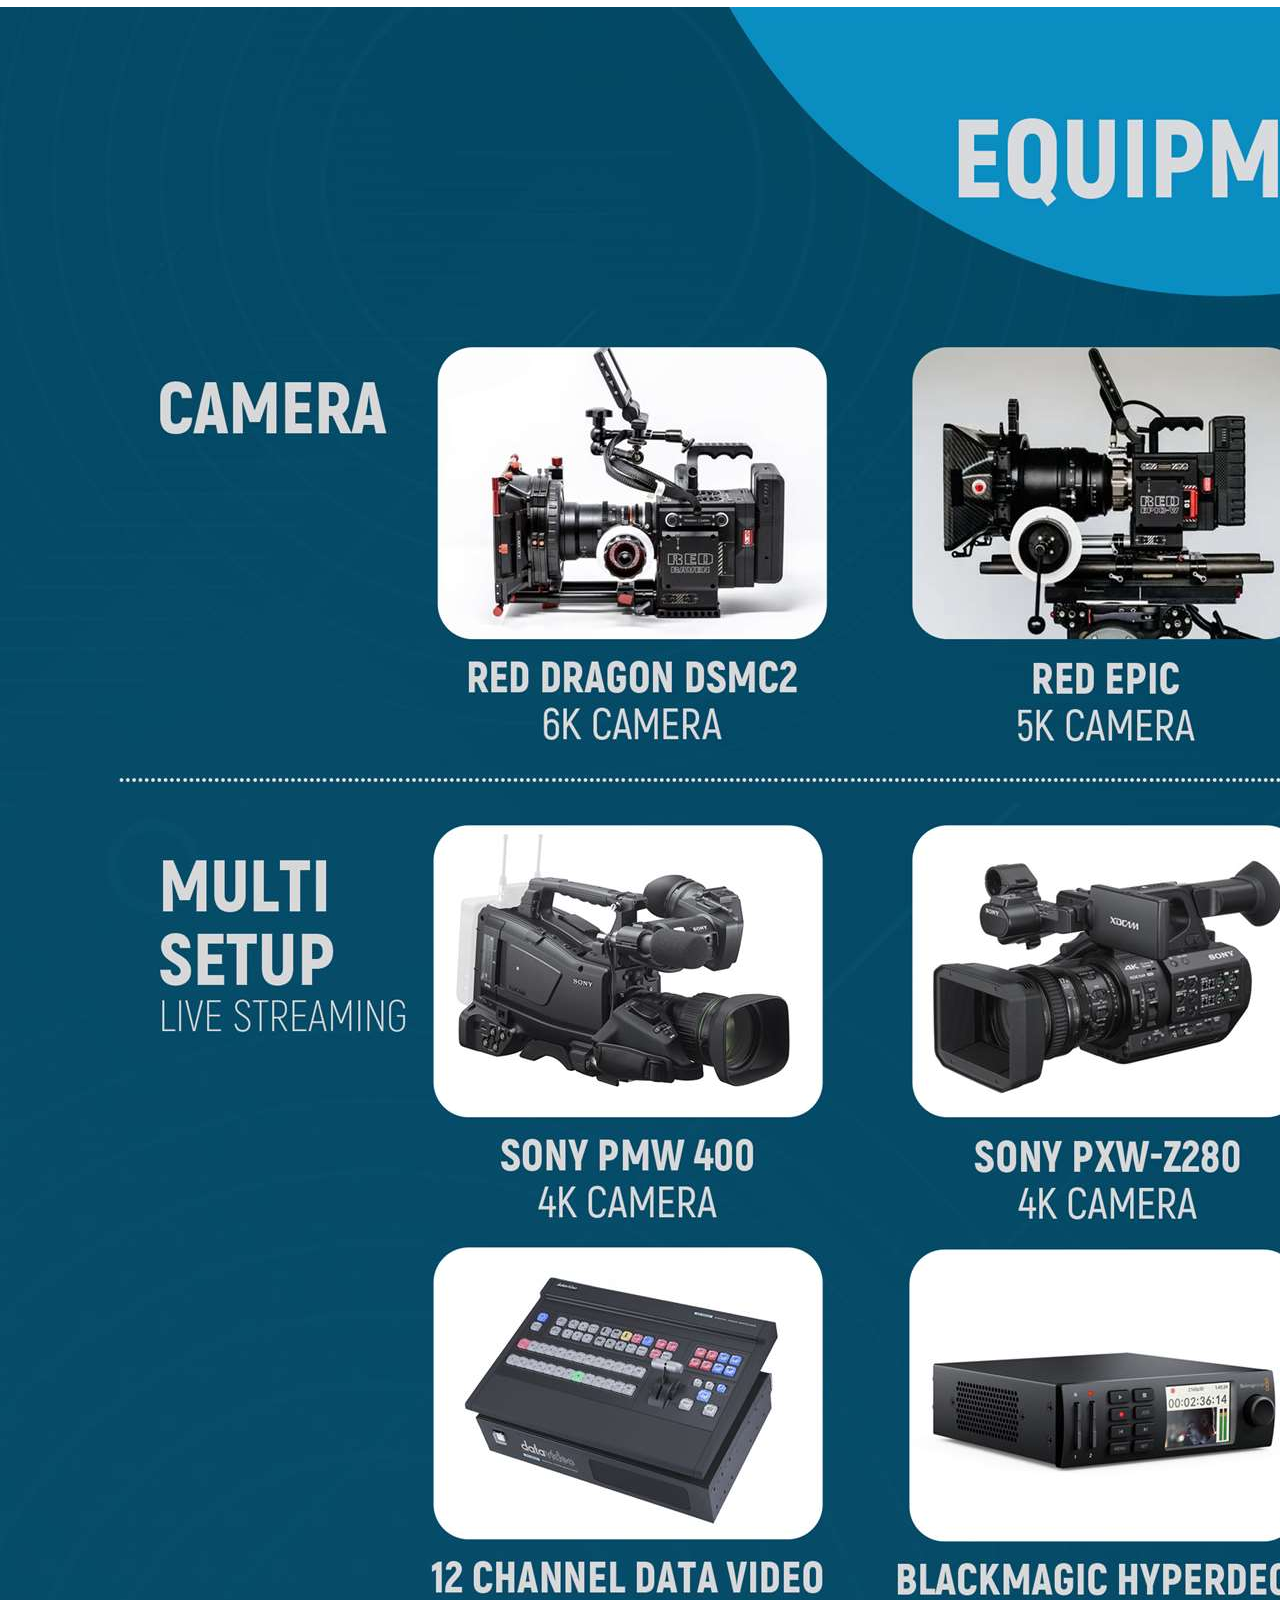
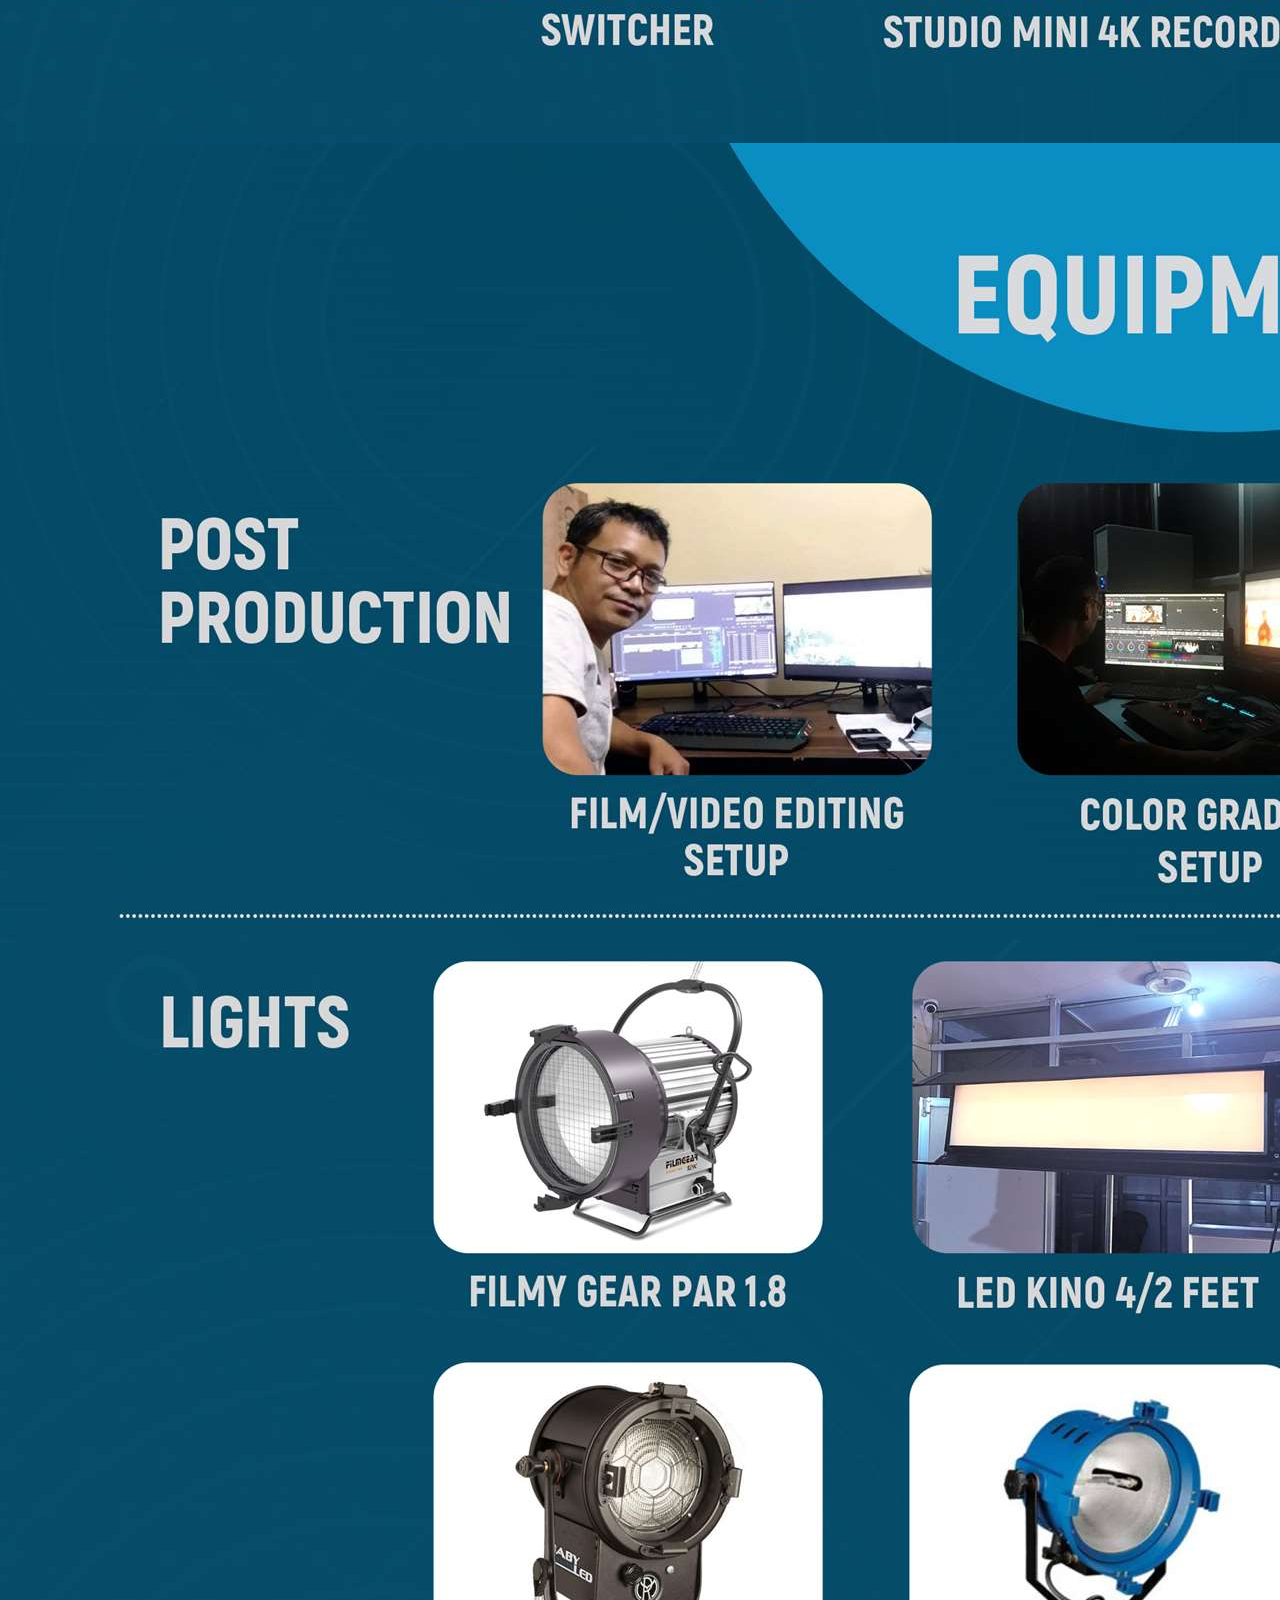
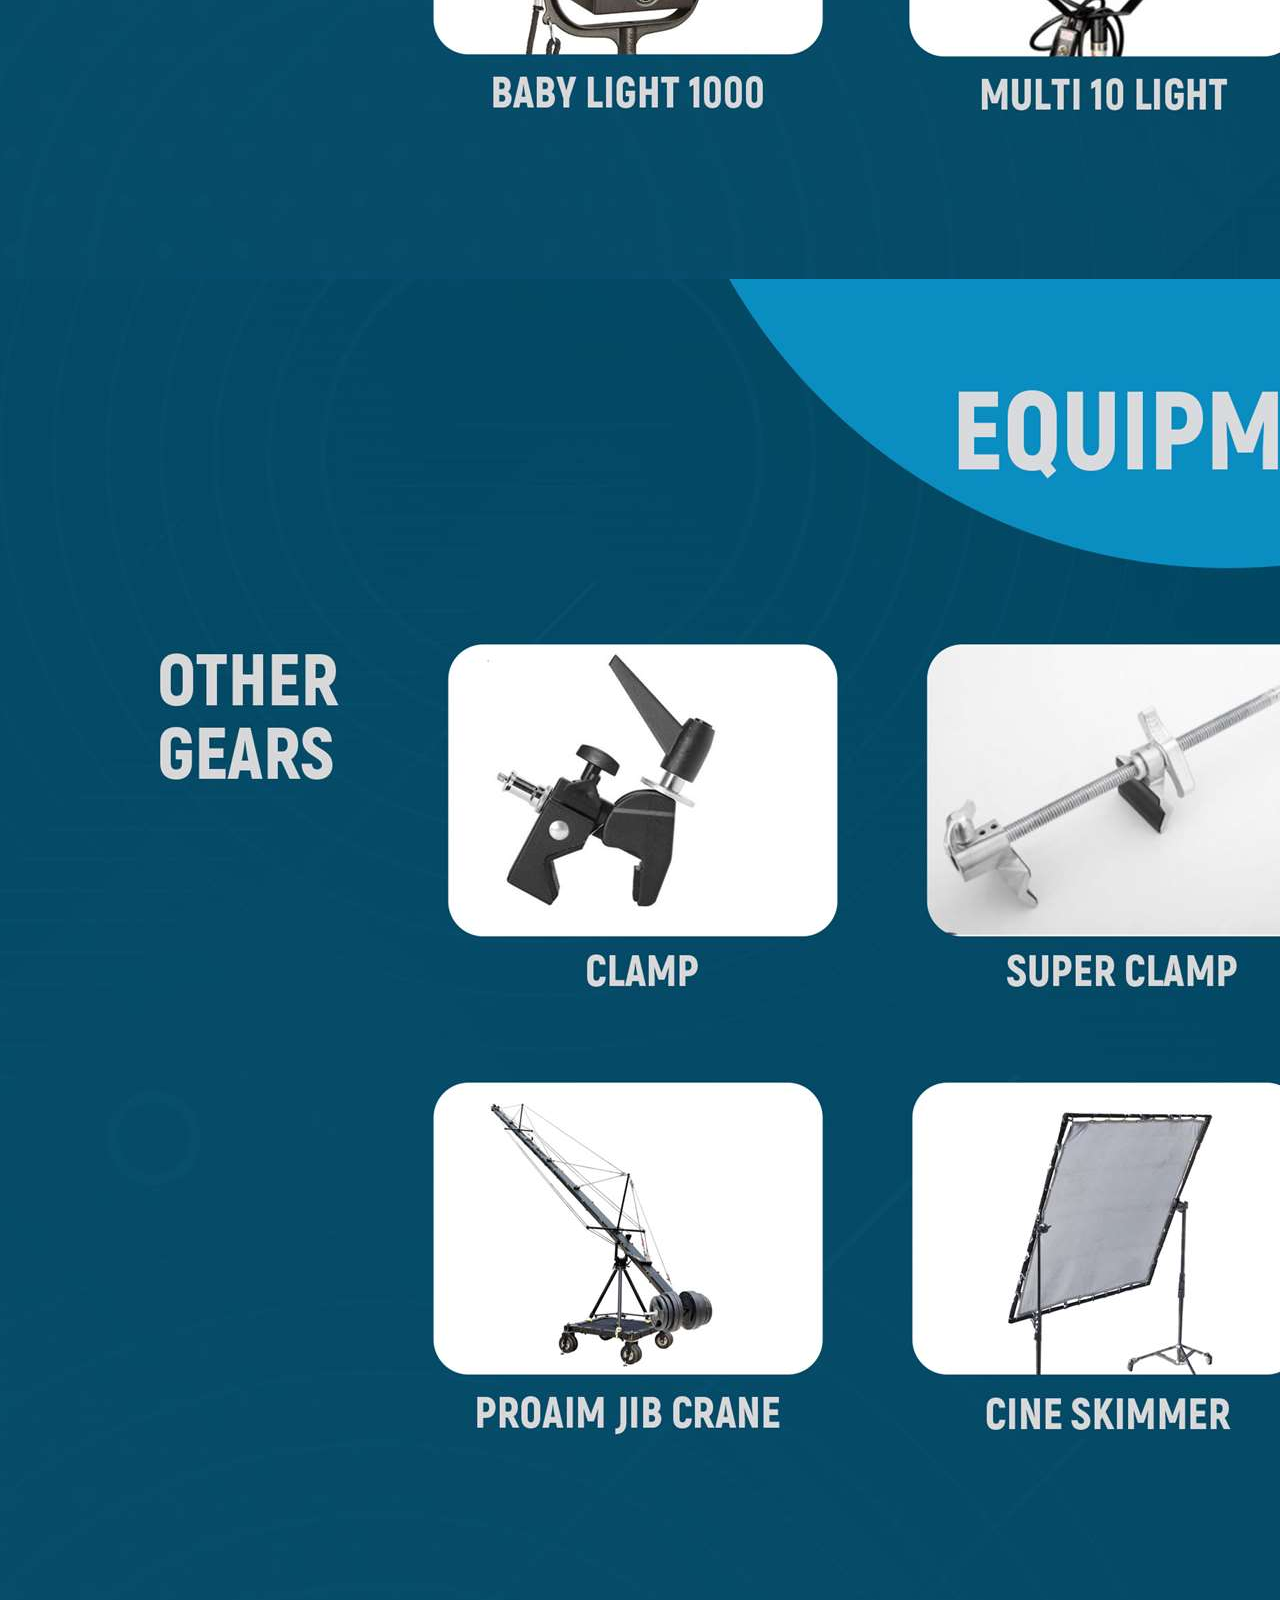
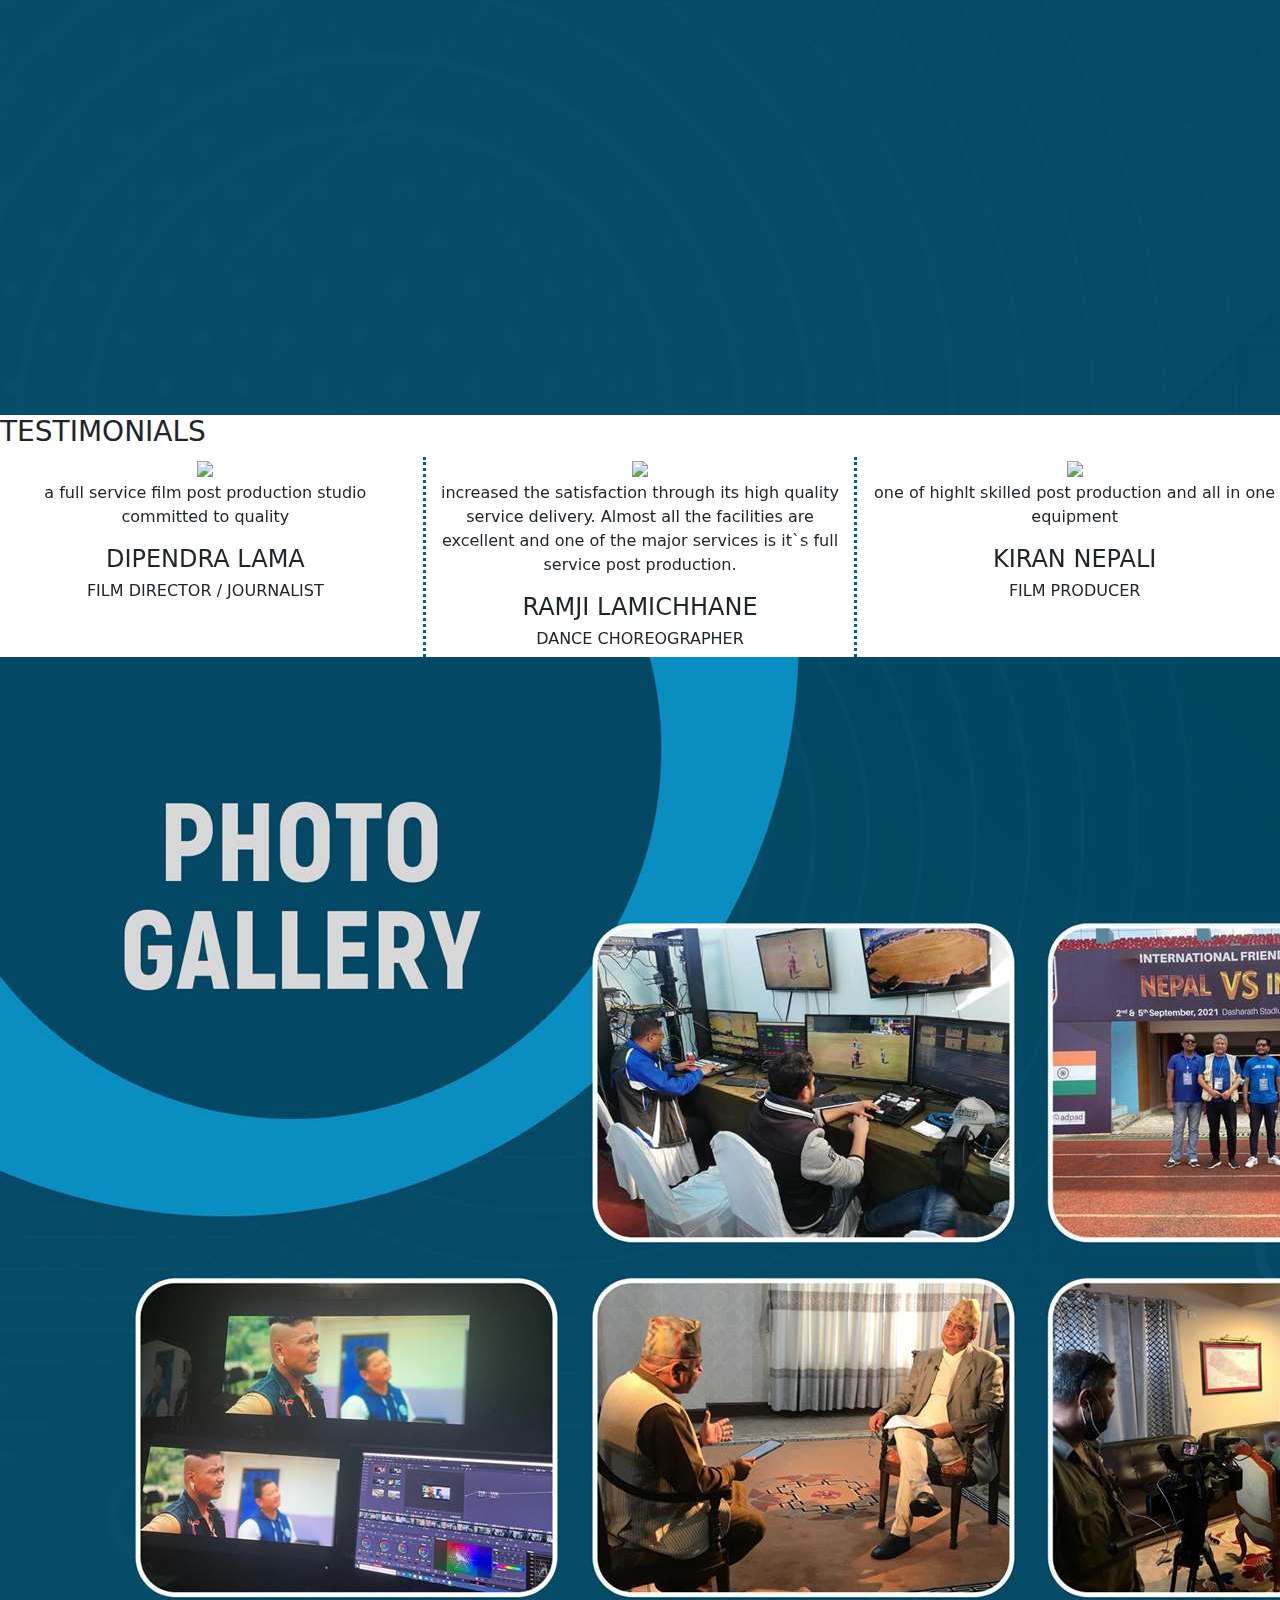
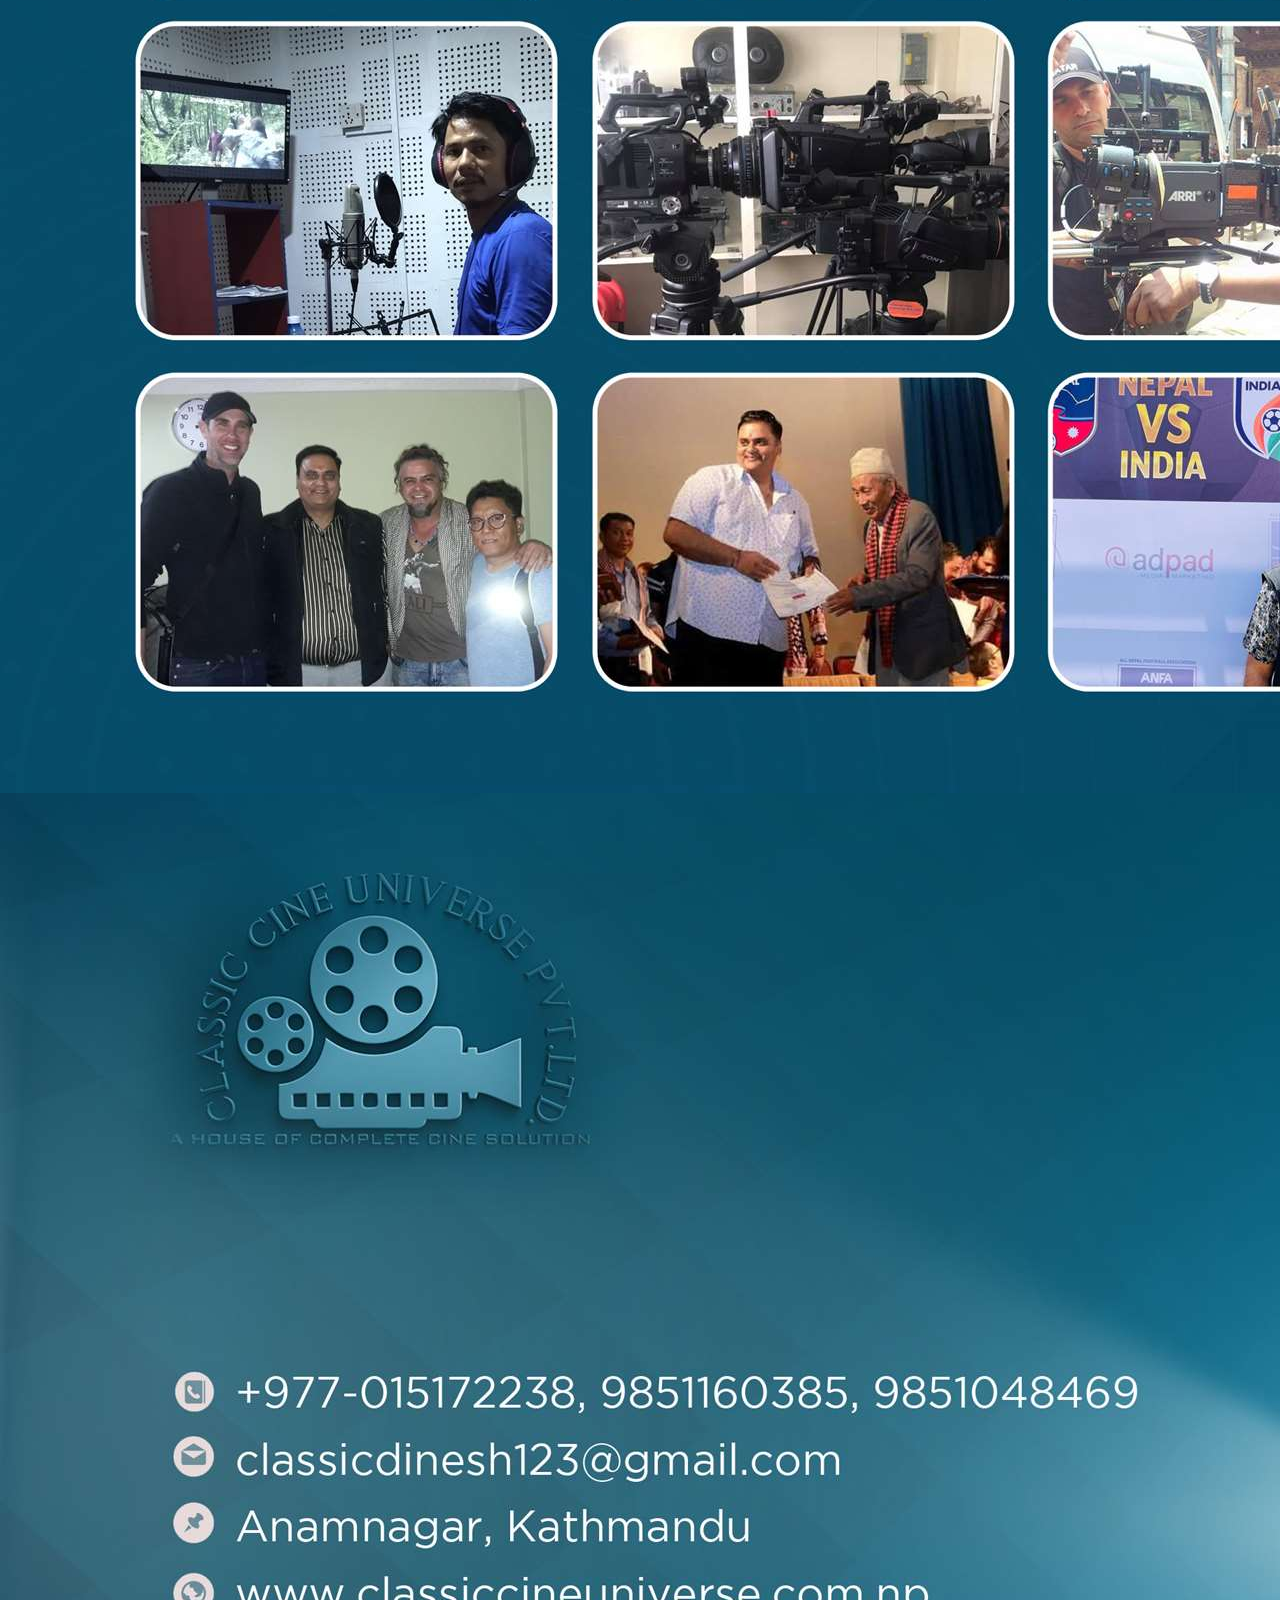
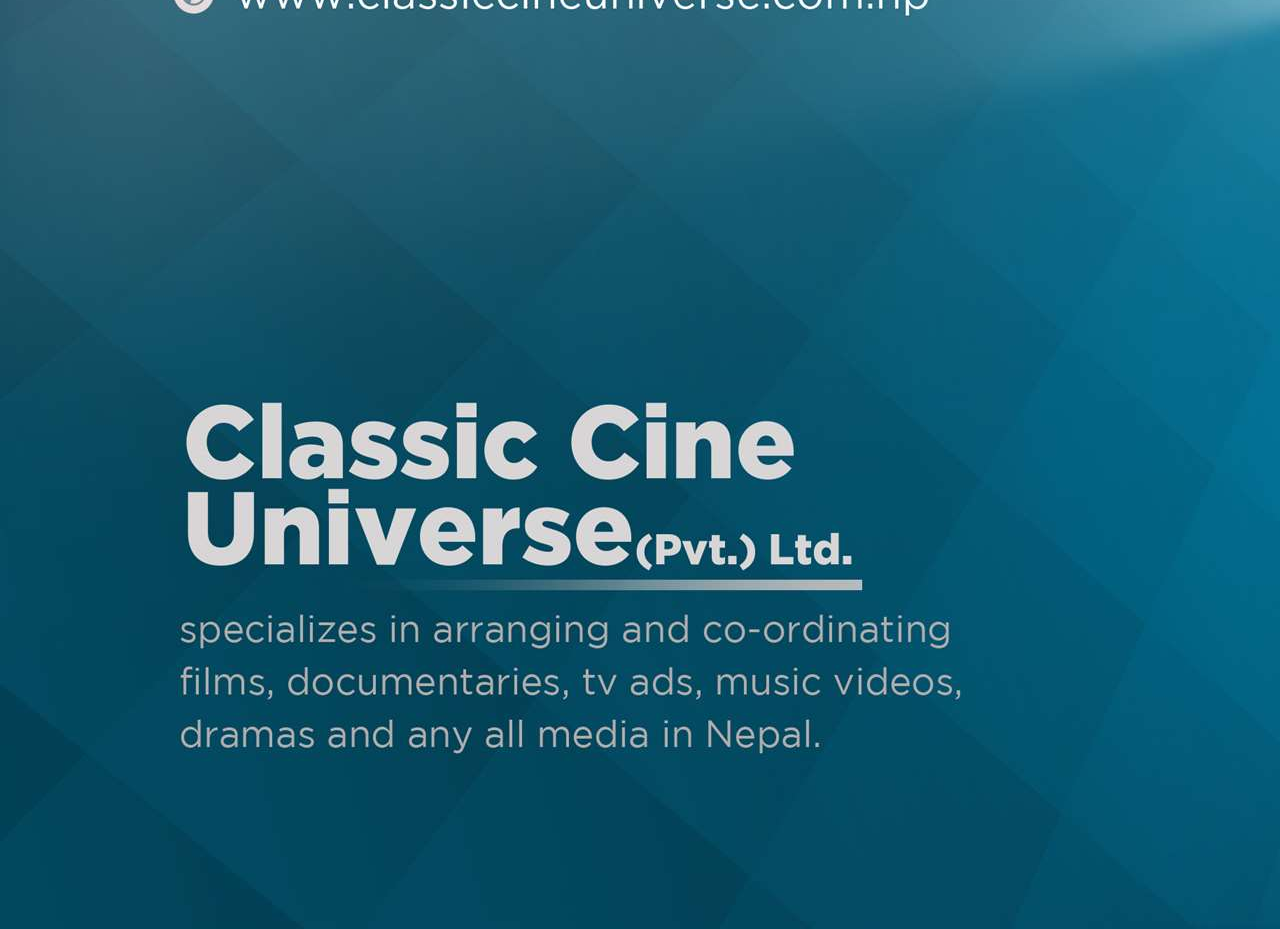
==== commit 6e8358f9: "Update 1.1" ====
--- a/classic Cine universe.html
+++ b/classic Cine universe.html
@@ -1,302 +1,612 @@
-<!DOCTYPE html>
-<html lang="en">
-<head>
-  <title>Classic Cine Universe</title>
-  <meta charset="utf-8">
-  <meta name="viewport" content="width=device-width, initial-scale=1">
-  <link href="https://cdn.jsdelivr.net/npm/bootstrap@5.3.0/dist/css/bootstrap.min.css" rel="stylesheet">
-  <script src="https://cdn.jsdelivr.net/npm/bootstrap@5.3.0/dist/js/bootstrap.bundle.min.js"></script>
-   <link rel="stylesheet" type="text/css" href="classic cine universe.css">
-</head>
-<body>
-
-<nav class="navbar navbar-expand-sm justify-content-center  fixed-top " id="navbar" >
-  <div class="container-fluid ">
-    <ul class="navbar-nav ">
-
-      <li class="nav-item">
-        <a class="nav-link" href="#" id="a">HOME</a>
-      </li>
-      <li class="nav-item">
-        <a class="nav-link" href="#ABOUT" id="b">ABOUT</a>
-      </li>
-      <li class="nav-item">
-        <a class="nav-link" href="#services" id="c">SERVICES</a>
-      </li>
-      <li class="nav-item">
-        <a class="nav-link" href="#teams" id="d">TEAM</a>
-      </li>
-      <li class="nav-item">
-        <a class="nav-link" href="#projects" id="e">PROJECT</a>
-      </li>
-      <li class="nav-item">
-        <a class="nav-link" href="#equipments" id="f">EQUIPMENTS</a>
-      </li>
-      <li class="nav-item">
-        <a class="nav-link" href="#gallery" id="g">GALLERY</a>
-      </li>
-    </ul>
-  </div>
-</nav>
-
-
-<!--navbar-->
-
-<!--background-->
-
-<!-- Carousel -->
-<div id="demo" class="carousel slide" data-bs-ride="carousel">
-
-  <!-- Indicators/dots -->
-  <div class="carousel-indicators">
-    <button type="button" data-bs-target="#demo" data-bs-slide-to="0" class="active"></button>
-    <button type="button" data-bs-target="#demo" data-bs-slide-to="1"></button>
-  </div>
-  
-  <!-- The slideshow/carousel -->
-  <div class="carousel-inner">
-    <div class="carousel-item active">
-      <img src="1.jpg" alt="Los Angeles" class="d-block" style="width:100%">
-    </div>
-    <div class="carousel-item">
-      <img src="landing16.jpg" alt="Chicago" class="d-block" style="width:100%">
-    </div>
-    
-  </div>
-  
-  <!-- Left and right controls/icons -->
-  <button class="carousel-control-prev" type="button" data-bs-target="#demo" data-bs-slide="prev">
-    <span class="carousel-control-prev-icon"></span>
-  </button>
-  <button class="carousel-control-next" type="button" data-bs-target="#demo" data-bs-slide="next">
-    <span class="carousel-control-next-icon"></span>
-  </button>
-</div>
-
-
-<!--carousel-->
-
-<div class="background1">
-<h2>OUR STORY</h2>
-<div class="line">
-  
-</div>
-
-
-<p>
-  Classic Cine Universe specializes in arranging and co-ordinating films, documentaries, music videos, dramas and any and all media in Nepal. The main advantage of using us as a media house is the production quality, production facilities and movie studios blend with the cutting age technology. And, all of that is easily available at a reasonable cost.<br> <br>
-We have also worked on numerous TV shows, talk shows, music videos, reality shows, live sports brodcasting and lots of commercials. We also specialise in location hunting, shooting, documentary, artists, photography, travel films, coordination, film production etc.<br> <br>
-We have also helped in production of more than 500 music videos and TV advertisments. We also co-ordinate Pokhare Premier League Live at Himalayan TV and other talk shows like the new popular show Bravo Delta Show in AP1 HD, Dancing Superstar in Himalayan TV and Singing Superstar in Image Chhanel.<br> <br>
-We have accomplished some international projects as well, as we provided support to Yaara-The Hindi Movie and AdiGuru Sankaracharya. We can provide equipments, pre-production and post-production support to all sorts of projects, as we have already done for 100s of commercials for multiple banks ans corporate houses.<br> <br>
-Through Classic Cine Universe, we have sought to elevate the standards of video production in Nepal by bringing state-of-the-art technology to the nation’s film & entertainment industry.
-The company is proud to serve as a home to some of the biggest film stars in the country, having built our reputation through powerful storytelling that is backed by originality, quality, and detail. We believe in creating and developing world-class content that not only entertains but also offers an enriching experience to the audience.
-</p>
-  
-</div>
-
-
-<div class="dinesh">
-<div class="row">
-
-
-<div class="col-sm-5 " align="center">
-<img src="Prakash Mahara PP.jpg" height="345" width="300">
-<h3>DINESH SINGH MAHARA</h3>
-<h5>FOUNDER/MANAGING DIRECTOR</h5>
-</div>
-
-<div class="col-sm-7">
-<p>The cream of the 50's decade cinema industry as a beginner, Dinesh Mahara has witnessed a lot of ethos and pathos as a practitioner, industrialist, entrepreneur and innovator in our cine fraternity.
-<br> <br>
-He is the founder and managing director of Classic Cine Universe which is already an established name in the entartainment industry. His undertaking of position as chairman and director of various successful businesses shows his in-depth understanding of the entrepreneurial mindset. United Sajha Courier, Yeti Cargo Dhuwani Sewa & Air Freight Express have flourished under his leadership.
-<br> <br>
-He belongs to a socially well-established family from the hills of Sudurpaschim Province. The family is well known for its tremendous social contribution. Mr. Mahara has provided land for the establishment of Bhimeshwor Health Post at Baitadi district as regard to tribute to his departed father.</p>
-</div>
-</div>
-</div>
-
-
-<!--section-->
-<div class="teams" id="teams">
-
-<div class="row">
-<div class="col-sm-12">
-<img src="team4.jpg">
-</div>
-</div>
-
-</div>
-
-<!--section-->
-
-
-<div class="services">
-<div class="text">
-<h3> SERVICES WE PROVIDE </h3>
-</div>
-<div class="row row1">
-
-<div class="col-sm-6 col">
-<h4>FILM AND VIDEO EDITING</h4>
-<P>At classic Studio, our in house editors carry out all offline and online editing, color grading, VFX and animations. Our team of expert editors have tons of experience across several sectors and are essential to the post-production process. </P>
-
-</div>
-<div class="col-sm-6 col">
-<H4>REALITY SHOWS</H4>
-<p>We have a dedicated team to produce high quality reality shows with the help of our talented camera persons, sound engineers and other technical crew members. The reality show that we produced are superhit in television.</p>
-
-</div>
-
-</div>
-
-<div class="row row2">
-
-<div class="col-sm-6 col">
-<h4>DUBBING/5.1 SOUND MIXING</h4>
-<P>We understand the importance that music plays in audience engagement. We offer dubbing and 5.1 sound mixing, from basic mixes to comples sound effects, and Dolby mastering. </P>
-
-</div>
-<div class="col-sm-6 col">
-<h4>TV ADS</h4>
-<P> TV adevertising is an oppurtunity to reach mass audiences with a single powerful message. The power of television remains resilient as its the most effective and trusted way of advertising. At TOP, we have a team of proffesional videographers, motion designers, and content strategists that know the art of producing relevant and engaging content suitable for your target audience. </P>
-</div>
-
-</div>
-
-
-
-<div class="row row3">
-
-<div class="col-sm-6">
-<h4>LIVE BROADCASTING</h4>
-<P>We deliver best live streaming services. We do livestream TV, Web and app streaming Sports events, Reality shows, corporate events and many more. We have a multi setup, multi channel live streaming setup.</P>
-
-</div>
-<div class="col-sm-6">
-<h4>EQUIPMENTS RENTAL</h4>
-<P>We have the widest range of equipment in the country. We peovide a world class service to our customers, like:6K Cmera, 4K Camera, Multiple lences, Chrome Set, Different types of Lights, Reflectors, Clamp, Crane, Dolly etc. </P>
-</div>
-
-</div>
-</div>
-
-<!--services-->
-
-<!--section-->
-<div class="projects" id="projects">
-
-<div class="row">
-<div class="col-sm-12">
-<img src="projects completed5.jpg">
-</div>
-</div>
-
-<div class="row">
-<div class="col-sm-12">
-<img src="projects completed6.jpg">
-</div>
-</div>
-<div class="row">
-<div class="col-sm-12">
-<img src="projects completed.jpg">
-</div>
-</div>
-
-
-</div>
-
-<!--section-->
-
-<!--section-->
-<div class="equipments" id="equipments">
-
-<div class="row">
-<div class="col-sm-12">
-<img src="equipments8.jpg">
-</div>
-</div>
-
-<div class="row">
-<div class="col-sm-12">
-<img src="equipments9.jpg">
-</div>
-</div>
-
-<div class="row">
-<div class="col-sm-12">
-<img src="equipments10.jpg">
-</div>
-</div>
-
-</div>
-
-<!--section-->
-
-<!--section-->
-<div class="testimonial" id="section13">
-
-<div class="row">
-<div class="col-sm-12">
-<img src="testimonial11.jpg">
-</div>
-</div>
-
-</div>
-
-<!--section-->
-<!--section-->
-<div class="gallery" id="gallery">
-
-<div class="row">
-<div class="col-sm-12">
-<img src="gallery12.jpg">
-</div>
-</div>
-
-</div>
-
-<!--section-->
-
-<!--section-->
-<div class="footer"> 
-
-<div class="row">
-<div class="col-sm-12">
-<img src="footer14.jpg">
-</div>
-</div>
-
-</div>
-
-<!--section-->
-
-
-</body>
-</html>
-
-<script>
-// When the user scrolls down 80px from the top of the document, resize the navbar's padding and the logo's font size
-window.onscroll = function() {scrollFunction()};
-
-function scrollFunction() {
-  if (document.body.scrollTop > 80 || document.documentElement.scrollTop > 80) {
-    document.getElementById("navbar").style.background = "#046081";
-    document.getElementById("a").style.color = "white";
-    document.getElementById("b").style.color = "white";
-    document.getElementById("c").style.color = "white";
-    document.getElementById("d").style.color = "white";
-    document.getElementById("e").style.color = "white";
-    document.getElementById("f").style.color = "white";
-    document.getElementById("g").style.color = "white";
-  } else {
-    document.getElementById("navbar").style.background = "white";
-    document.getElementById("a" ).style.color = "black";
-      document.getElementById("b").style.color = "black";
-    document.getElementById("c").style.color = "black";
-    document.getElementById("d").style.color = "black";
-    document.getElementById("e").style.color = "black";
-    document.getElementById("f").style.color = "black";
-    document.getElementById("g").style.color = "black";
-  }
-}
-</script>
+<!DOCTYPE html>
+<html lang="en">
+<head>
+  <title>Classic Cine Universe</title>
+  <meta charset="utf-8">
+  <meta name="viewport" content="width=device-width, initial-scale=1">
+  <link href="https://cdn.jsdelivr.net/npm/bootstrap@5.3.0/dist/css/bootstrap.min.css" rel="stylesheet">
+  <script src="https://cdn.jsdelivr.net/npm/bootstrap@5.3.0/dist/js/bootstrap.bundle.min.js"></script>
+   <link rel="stylesheet" type="text/css" href="classic cine universe.css">
+</head>
+<body>
+
+<nav class="navbar navbar-expand-sm   fixed-top " id="navbar" >
+<button class="navbar-toggler" type="button" data-bs-toggle="collapse" data-bs-target="#collapsibleNavbar">
+      <span class="navbar-toggler-icon"></span>
+    </button>
+    <div class="collapse navbar-collapse" id="collapsibleNavbar">
+    <ul class="navbar-nav ">
+
+      <li class="nav-item">
+        <a class="nav-link" href="#" id="a">HOME</a>
+      </li>
+      <li class="nav-item">
+        <a class="nav-link" href="#ABOUT" id="b">ABOUT</a>
+      </li>
+      <li class="nav-item">
+        <a class="nav-link" href="#services" id="c">SERVICES</a>
+      </li>
+      <li class="nav-item">
+        <a class="nav-link" href="#teams" id="d">TEAM</a>
+      </li>
+      <li class="nav-item">
+        <a class="nav-link" href="#projects" id="e">PROJECT</a>
+      </li>
+      <li class="nav-item">
+        <a class="nav-link" href="#equipments" id="f">EQUIPMENTS</a>
+      </li>
+      <li class="nav-item">
+        <a class="nav-link" href="#gallery" id="g">GALLERY</a>
+      </li>
+    </ul>
+  </div>
+</nav>
+
+
+<!--navbar-->
+
+<!--background-->
+
+<!-- Carousel -->
+<div id="demo" class="carousel slide" data-bs-ride="carousel">
+
+  <!-- Indicators/dots -->
+  <div class="carousel-indicators">
+    <button type="button" data-bs-target="#demo" data-bs-slide-to="0" class="active"></button>
+    <button type="button" data-bs-target="#demo" data-bs-slide-to="1"></button>
+  </div>
+  
+  <!-- The slideshow/carousel -->
+  <div class="carousel-inner">
+    <div class="carousel-item active">
+      <img src="1.jpg" alt="Los Angeles" class="d-block" style="width:100%">
+    </div>
+    <div class="carousel-item">
+      <img src="landing16.jpg" alt="Chicago" class="d-block" style="width:100%">
+    </div>
+    
+  </div>
+  
+  <!-- Left and right controls/icons -->
+  <button class="carousel-control-prev" type="button" data-bs-target="#demo" data-bs-slide="prev">
+    <span class="carousel-control-prev-icon"></span>
+  </button>
+  <button class="carousel-control-next" type="button" data-bs-target="#demo" data-bs-slide="next">
+    <span class="carousel-control-next-icon"></span>
+  </button>
+</div>
+
+
+<!--carousel-->
+
+<div class="background1">
+<h2>OUR STORY</h2>
+<div class="line">
+  
+</div>
+
+
+<p>
+  Classic Cine Universe specializes in arranging and co-ordinating films, documentaries, music videos, dramas and any and all media in Nepal. The main advantage of using us as a media house is the production quality, production facilities and movie studios blend with the cutting age technology. And, all of that is easily available at a reasonable cost.<br> <br>
+We have also worked on numerous TV shows, talk shows, music videos, reality shows, live sports brodcasting and lots of commercials. We also specialise in location hunting, shooting, documentary, artists, photography, travel films, coordination, film production etc.<br> <br>
+We have also helped in production of more than 500 music videos and TV advertisments. We also co-ordinate Pokhare Premier League Live at Himalayan TV and other talk shows like the new popular show Bravo Delta Show in AP1 HD, Dancing Superstar in Himalayan TV and Singing Superstar in Image Chhanel.<br> <br>
+We have accomplished some international projects as well, as we provided support to Yaara-The Hindi Movie and AdiGuru Sankaracharya. We can provide equipments, pre-production and post-production support to all sorts of projects, as we have already done for 100s of commercials for multiple banks ans corporate houses.<br> <br>
+Through Classic Cine Universe, we have sought to elevate the standards of video production in Nepal by bringing state-of-the-art technology to the nation’s film & entertainment industry.
+The company is proud to serve as a home to some of the biggest film stars in the country, having built our reputation through powerful storytelling that is backed by originality, quality, and detail. We believe in creating and developing world-class content that not only entertains but also offers an enriching experience to the audience.
+</p>
+  
+</div>
+
+
+<div class="dinesh">
+<div class="row">
+
+
+<div class="col-md-5 " align="center">
+<img src="mahara.png" height="345" width="350">
+<h3>DINESH SINGH MAHARA</h3>
+<h5>FOUNDER/MANAGING DIRECTOR</h5>
+</div>
+
+<div class="col-md-7">
+<p>The cream of the 50's decade cinema industry as a beginner, Dinesh Mahara has witnessed a lot of ethos and pathos as a practitioner, industrialist, entrepreneur and innovator in our cine fraternity.
+<br> <br>
+He is the founder and managing director of Classic Cine Universe which is already an established name in the entartainment industry. His undertaking of position as chairman and director of various successful businesses shows his in-depth understanding of the entrepreneurial mindset. United Sajha Courier, Yeti Cargo Dhuwani Sewa & Air Freight Express have flourished under his leadership.
+<br> <br>
+He belongs to a socially well-established family from the hills of Sudurpaschim Province. The family is well known for its tremendous social contribution. Mr. Mahara has provided land for the establishment of Bhimeshwor Health Post at Baitadi district as regard to tribute to his departed father.</p>
+</div>
+</div>
+</div>
+
+
+<!--section-->
+<div class="teams" id="teams">
+
+<div class="row">
+<div class="col-md-12">
+<img src="team4.jpg">
+</div>
+</div>
+
+</div>
+
+<!--section-->
+
+
+<div class="services">
+<div class="text">
+<h3> SERVICES WE PROVIDE </h3>
+</div>
+<div class="row row1">
+
+<div class="col-md-6 col">
+<h4>FILM AND VIDEO EDITING</h4>
+<P>At classic Studio, our in house editors carry out all offline and online editing, color grading, VFX and animations. Our team of expert editors have tons of experience across several sectors and are essential to the post-production process. </P>
+
+</div>
+<div class="col-md-6 col">
+<H4>REALITY SHOWS</H4>
+<p>We have a dedicated team to produce high quality reality shows with the help of our talented camera persons, sound engineers and other technical crew members. The reality show that we produced are superhit in television.</p>
+
+</div>
+
+</div>
+
+<div class="row row2">
+
+<div class="col-md-6 col">
+<h4>DUBBING/5.1 SOUND MIXING</h4>
+<P>We understand the importance that music plays in audience engagement. We offer dubbing and 5.1 sound mixing, from basic mixes to comples sound effects, and Dolby mastering. </P>
+
+</div>
+<div class="col-md-6 col">
+<h4>TV ADS</h4>
+<P> TV adevertising is an oppurtunity to reach mass audiences with a single powerful message. The power of television remains resilient as its the most effective and trusted way of advertising. At TOP, we have a team of proffesional videographers, motion designers, and content strategists that know the art of producing relevant and engaging content suitable for your target audience. </P>
+</div>
+
+</div>
+
+
+
+<div class="row row3">
+
+<div class="col-md-6">
+<h4>LIVE BROADCASTING</h4>
+<P>We deliver best live streaming services. We do livestream TV, Web and app streaming Sports events, Reality shows, corporate events and many more. We have a multi setup, multi channel live streaming setup.</P>
+
+</div>
+<div class="col-md-6">
+<h4>EQUIPMENTS RENTAL</h4>
+<P>We have the widest range of equipment in the country. We peovide a world class service to our customers, like:6K Cmera, 4K Camera, Multiple lences, Chrome Set, Different types of Lights, Reflectors, Clamp, Crane, Dolly etc. </P>
+</div>
+
+</div>
+</div>
+
+<!--services-->
+
+
+
+<div class="projects">
+
+<!--image-->
+<div class="row">
+<Div class="com-sm-12">
+<img src="bg.png">
+</Div>
+</div>
+<!--image-->
+
+<!--film names-->
+<div class="row films ">
+<div class="col-md-3 col1">
+<ul>
+  <li>
+  <a href="">BIHE PASS</a>
+  </li>
+  <li>
+  <a href="">DARPAN CHHAYA 2</a>
+  </li>
+  <li>
+  <a href="">MANGAL SUTRA</a>
+  </li>
+  <li>
+  <a href="">SUKHA DUKHA</a>
+  </li>
+  <li>
+  <a href="">UNAKO SAMJHANAMA</a>
+  </li>
+  <li>
+  <a href="">AAWAJ</a>
+  </li>
+  <li>
+  <a href="">LAAL SALAM</a>
+  </li>
+  <li>
+  <a href="">GORKHA RAKSHAK</a>
+  </li>
+  <li>
+  <a href="">MAJHI DAI</a>
+  </li>
+  <li>
+  <a href="">PAL - PALMA</a>
+  </li>
+  <li>
+  <a href="">JINDAGI</a>
+  </li>
+  <li>
+  <a href="">KATHMANDU</a>
+  </li>
+</ul>
+</div>
+<div class="col-md-3 col2">
+<ul>
+  <li>
+  <a href="">PUNARJANMA</a>
+  </li>
+  <li>
+  <a href="">KAFIYAT</a>
+  </li>
+  <li>
+  <a href="">THE KARMA</a>
+  </li>
+  <li>
+  <a href="">DASGAJA</a>
+  </li>
+  <li>
+  <a href="">POI PARYO KALE</a>
+  </li>
+  <li>
+  <a href="">ONE DAY</a>
+  </li>
+  <li>
+  <a href="">DHAMAKA</a>
+  </li>
+  <li>
+  <a href="">DESH DEKHI BIDESH</a>
+  </li>
+  <li>
+  <a href="">KASAM</a>
+  </li>
+  <li>
+  <a href="">DULAHI</a>
+  </li>
+  <li>
+  <a href="">NAMASTE</a>
+  </li>
+  <li>
+  <a href="">SAURYA</a>
+  </li>
+</ul>
+</div>
+<div class="col-md-3 col3">
+<ul>
+  <li>
+  <a href="">NEPTE</a>
+  </li>
+  <li>
+  <a href="">ROMEO</a>
+  </li>
+  <li>
+  <a href="">KAMALE KO BIHE</a>
+  </li>
+  <li>
+  <a href="">KINA-KINA</a>
+  </li>
+  <li>
+  <a href="">GAMBLAR</a>
+  </li>
+  <li>
+  <a href="">HAAT LAGYO SUNYA</a>
+  </li>
+  <li>
+  <a href="">KAHIN KATAI</a>
+  </li>
+  <li>
+  <a href="">HURREY</a>
+  </li>
+  <li>
+  <a href="">K MA TIMRO SATHI BANNA SAKCHHU</a>
+  </li>
+  <li>
+  <a href="">BHANI DEU NA MAYA GARCHHU</a>
+  </li>
+  <li>
+  <a href="">KOLLYWOOD</a>
+  </li>
+  <li>
+  <a href="">DRISHTIKON</a>
+  </li>
+</ul>
+</div>
+
+<div class="col-md-3">
+<ul>
+  <li>
+  <a href="">AADHII BATO</a>
+  </li>
+  <li>
+  <a href="">DHOON</a>
+  </li>
+  <li>
+  <a href="">LOVE YOU HAMESHA</a>
+  </li>
+  <li>
+  <a href="">GUNJAN</a>
+  </li>
+  <li>
+  <a href="">DHUNWA YO NASHA</a>
+  </li>
+  <li>
+  <a href="">BIJAYPATH</a>
+  </li>
+  <li>
+  <a href="">RAAJNITEE</a>
+  </li>
+  <li>
+  <a href="">BISHWANATH KAKA</a>
+  </li>
+  <li>
+  <a href="">HERO 2</a>
+  </li>
+  <li>
+  <a href="">PARINAM</a>
+  </li>
+  <li>
+  <a href="">UFF YO MANN</a>
+  </li>
+  <li>
+  <a href="">BHAKUNDO</a>
+  </li>
+</ul>
+</div>
+</div>
+
+
+<!--film names-->
+
+<div class="row text">
+<div class="col-md-12" align="center">
+<p> AND MANY MORE ON PIPELINES...
+</p>
+</div>
+</div>
+
+
+</div>
+<!--section-->
+<div class="equipments" id="equipments">
+
+<div class="row">
+<div class="col-md-12">
+<img src="equipments8.jpg">
+</div>
+</div>
+
+<div class="row">
+<div class="col-md-12">
+<img src="equipments9.jpg">
+</div>
+</div>
+
+<div class="row">
+<div class="col-md-12">
+<img src="equipments10.jpg">
+</div>
+</div>
+
+</div>
+
+<!--section-->
+
+<!--section-->
+<div class="testimonial" id="section13">
+<div class="text">
+<h3>TESTIMONIALS</h3>
+</div>
+
+<div class="row">
+<Div class="col-md-4" align="center">
+<div id="demo" class="carousel slide" data-bs-ride="carousel">
+
+  <!-- Indicators/dots -->
+  <div class="carousel-indicators">
+    <button type="button" data-bs-target="#demo" data-bs-slide-to="0" class="active"></button>
+    <button type="button" data-bs-target="#demo" data-bs-slide-to="1"></button>
+  </div>
+  
+  <!-- The slideshow/carousel -->
+  <div class="carousel-inner">
+    <div class="carousel-item active">
+      <img src="dipendra.png" align="center">
+      <div class="content">
+<p align="center">a full service film post production studio committed to quality</p>
+<h4 align="center">DIPENDRA LAMA</h4>
+<h6 align="center">FILM DIRECTOR / JOURNALIST</h6>
+</div>
+
+    </div>
+    <div class="carousel-item">
+    <img src="binod.png" align="center">
+    <div class="content">
+      <p align="center">I am totally satisfied by the prompt service
+provided by classic. they are dedicated to complete the
+projects which is very effective in order to develop </p>
+<h4 align="center">BINOD BISTA</h4>
+<h6 align="center">FILM DIRECTOR</h6>
+</div>
+    </div>
+    
+  </div>
+  
+  <!-- Left and right controls/icons -->
+  <button class="carousel-control-prev" type="button" data-bs-target="#demo" data-bs-slide="prev">
+    <span class="carousel-control-prev-icon"></span>
+  </button>
+  <button class="carousel-control-next" type="button" data-bs-target="#demo" data-bs-slide="next">
+    <span class="carousel-control-next-icon"></span>
+  </button>
+</div>
+
+
+<!--carousel-->
+</Div>
+<Div class="col-md-4" align="center" style="border-left-style: dotted;border-right-style: dotted; border-color: #046081">
+<div id="demo" class="carousel slide" data-bs-ride="carousel">
+
+  <!-- Indicators/dots -->
+  <div class="carousel-indicators">
+    <button type="button" data-bs-target="#demo" data-bs-slide-to="0" class="active"></button>
+    <button type="button" data-bs-target="#demo" data-bs-slide-to="1"></button>
+  </div>
+  
+  <!-- The slideshow/carousel -->
+  <div class="carousel-inner">
+    <div class="carousel-item active">
+      <img src="ramji.png" align="center">
+      <div class="content">
+<p align="center">increased the satisfaction through its high quality service
+delivery.  Almost all the facilities are excellent and one of
+the major services is it`s full service post production.</p>
+
+<h4 align="center">RAMJI LAMICHHANE</h4>
+<h6 align="center">DANCE CHOREOGRAPHER</h6>
+</div>
+
+    </div>
+    <div class="carousel-item">
+    <img src="shiva.png" align="center">
+    <div class="content">
+      <p align="center">classic cine universe has many years of
+ experience and a consistent track record
+ for delivering creative work on time, on budget, 
+and with exceptional service </p>
+
+<h4 align="center">SHIVA DHAKAL</h4>
+<h6 align="center">SENIOR CINEMATOGRAPHY</h6>
+    </div>
+    </div>
+    
+  </div>
+  
+  <!-- Left and right controls/icons -->
+  <button class="carousel-control-prev" type="button" data-bs-target="#demo" data-bs-slide="prev">
+    <span class="carousel-control-prev-icon"></span>
+  </button>
+  <button class="carousel-control-next" type="button" data-bs-target="#demo" data-bs-slide="next">
+    <span class="carousel-control-next-icon"></span>
+  </button>
+</div>
+
+
+<!--carousel-->
+</Div>
+<Div class="col-md-4" align="center" >
+<div id="demo" class="carousel slide" data-bs-ride="carousel">
+
+  <!-- Indicators/dots -->
+  <div class="carousel-indicators">
+    <button type="button" data-bs-target="#demo" data-bs-slide-to="0" class="active"></button>
+    <button type="button" data-bs-target="#demo" data-bs-slide-to="1"></button>
+  </div>
+  
+  <!-- The slideshow/carousel -->
+  <div class="carousel-inner">
+    <div class="carousel-item active">
+      <img src="kiran.png" align="center">
+      <div class="content">
+<p align="center">one of highlt skilled post production and all in one equipment </p>
+
+<h4 align="center">KIRAN NEPALI</h4>
+<h6 align="center">FILM PRODUCER</h6>
+</div>
+
+    </div>
+    <div class="carousel-item">
+    <img src="pushkarlama.png" align="center">
+    <Div class="content">
+      <p align="center">classic studio provided all types of cinema equipments with
+it's best logistic service. our technicians are very 
+satisfied with service they provide. 
+ </p>
+
+<h4 align="center">PUSKAR LAMA</h4>
+<h6 align="center">PRESIDENT - NEPALI FILMS TECHNICIANS ASSOCIATIONS</h6>
+    </div>
+    </Div>
+    
+  </div>
+  
+  <!-- Left and right controls/icons -->
+  <button class="carousel-control-prev" type="button" data-bs-target="#demo" data-bs-slide="prev">
+    <span class="carousel-control-prev-icon"></span>
+  </button>
+  <button class="carousel-control-next" type="button" data-bs-target="#demo" data-bs-slide="next">
+    <span class="carousel-control-next-icon"></span>
+  </button>
+</div>
+
+
+<!--carousel-->
+</Div>
+</div>
+
+</div>
+
+<!--section-->
+<!--section-->
+<div class="gallery" id="gallery">
+
+<div class="row">
+<div class="col-md-12">
+<img src="gallery12.jpg">
+</div>
+</div>
+
+</div>
+
+<!--section-->
+
+<!--section-->
+<div class="footer"> 
+
+<div class="row">
+<div class="col-md-12">
+<img src="footer14.jpg">
+</div>
+</div>
+
+</div>
+
+<!--section-->
+
+
+</body>
+</html>
+
+<script>
+// When the user scrolls down 80px from the top of the document, resize the navbar's padding and the logo's font size
+window.onscroll = function() {scrollFunction()};
+
+function scrollFunction() {
+  if (document.body.scrollTop > 80 || document.documentElement.scrollTop > 80) {
+    document.getElementById("navbar").style.background = "#046081";
+    document.getElementById("a").style.color = "white";
+    document.getElementById("b").style.color = "white";
+    document.getElementById("c").style.color = "white";
+    document.getElementById("d").style.color = "white";
+    document.getElementById("e").style.color = "white";
+    document.getElementById("f").style.color = "white";
+    document.getElementById("g").style.color = "white";
+  } else {
+    document.getElementById("navbar").style.background = "white";
+    document.getElementById("a" ).style.color = "black";
+      document.getElementById("b").style.color = "black";
+    document.getElementById("c").style.color = "black";
+    document.getElementById("d").style.color = "black";
+    document.getElementById("e").style.color = "black";
+    document.getElementById("f").style.color = "black";
+    document.getElementById("g").style.color = "black";
+  }
+}
+</script>
